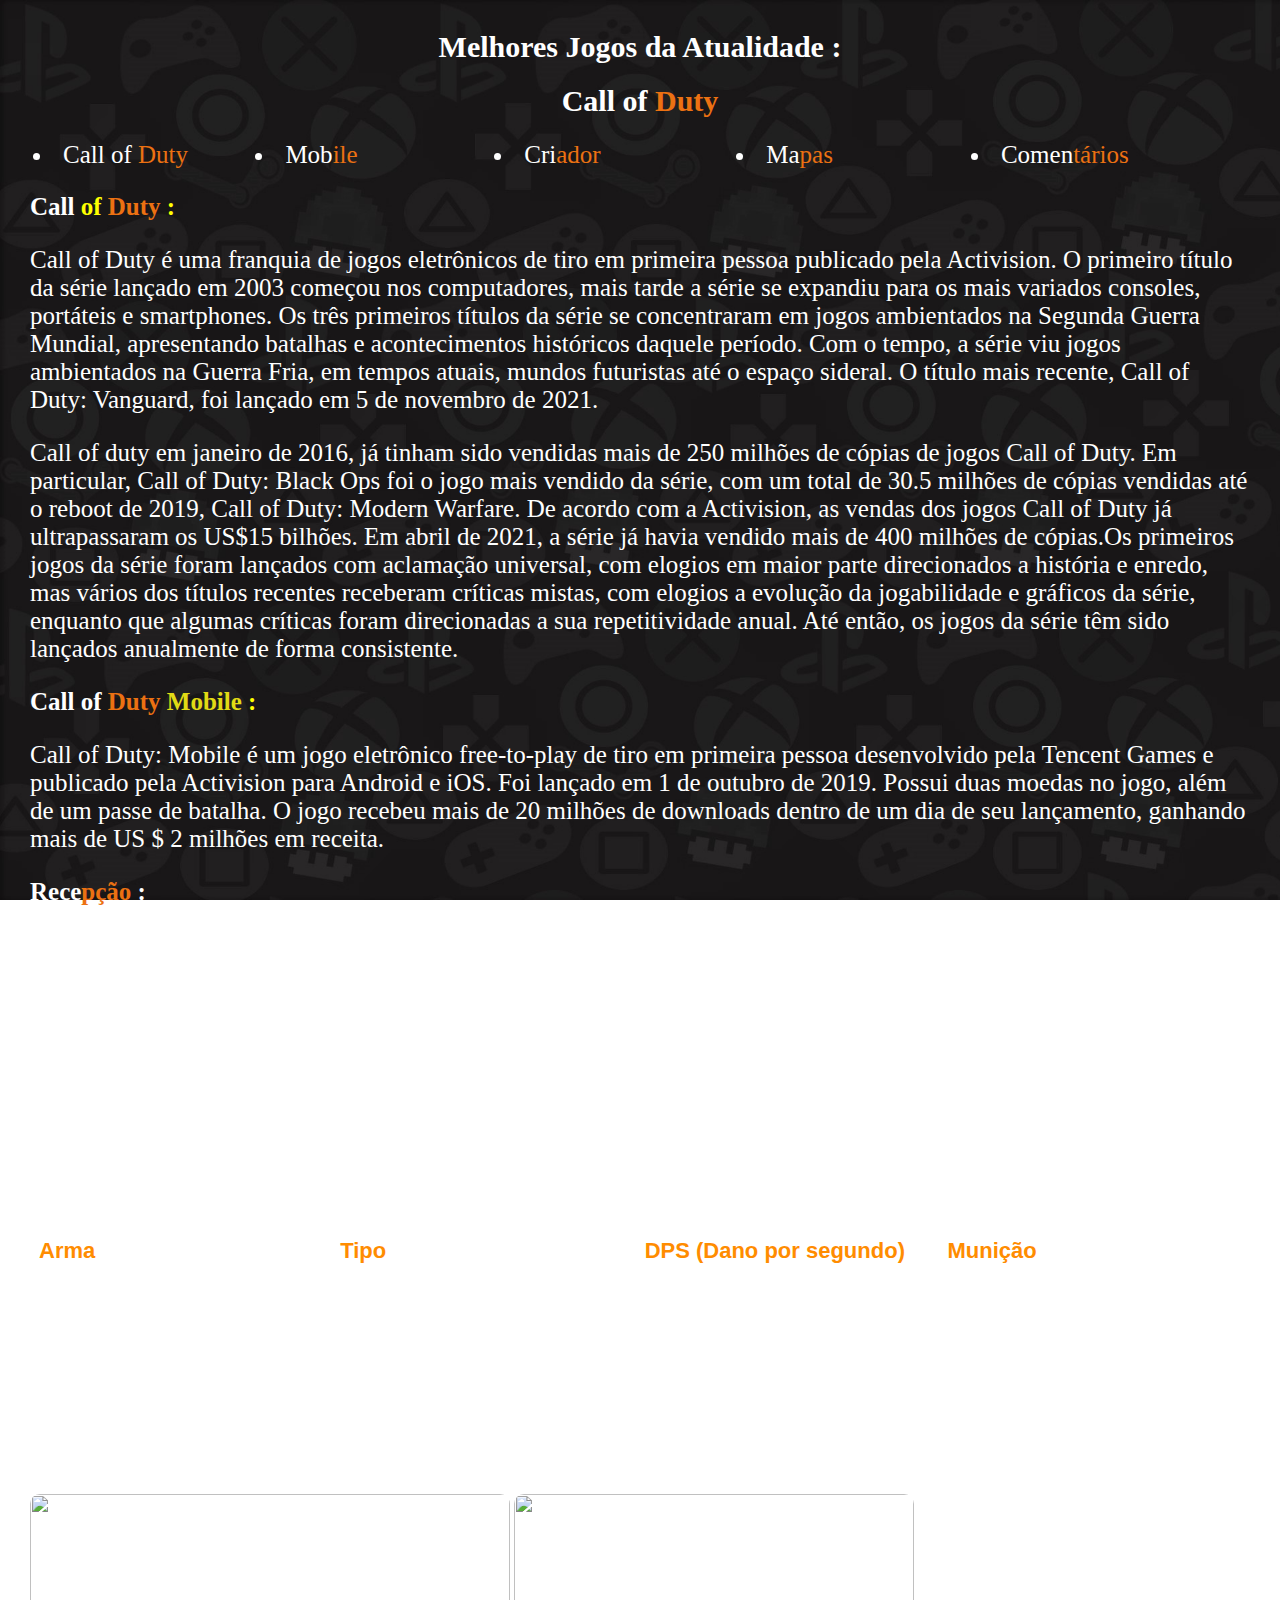
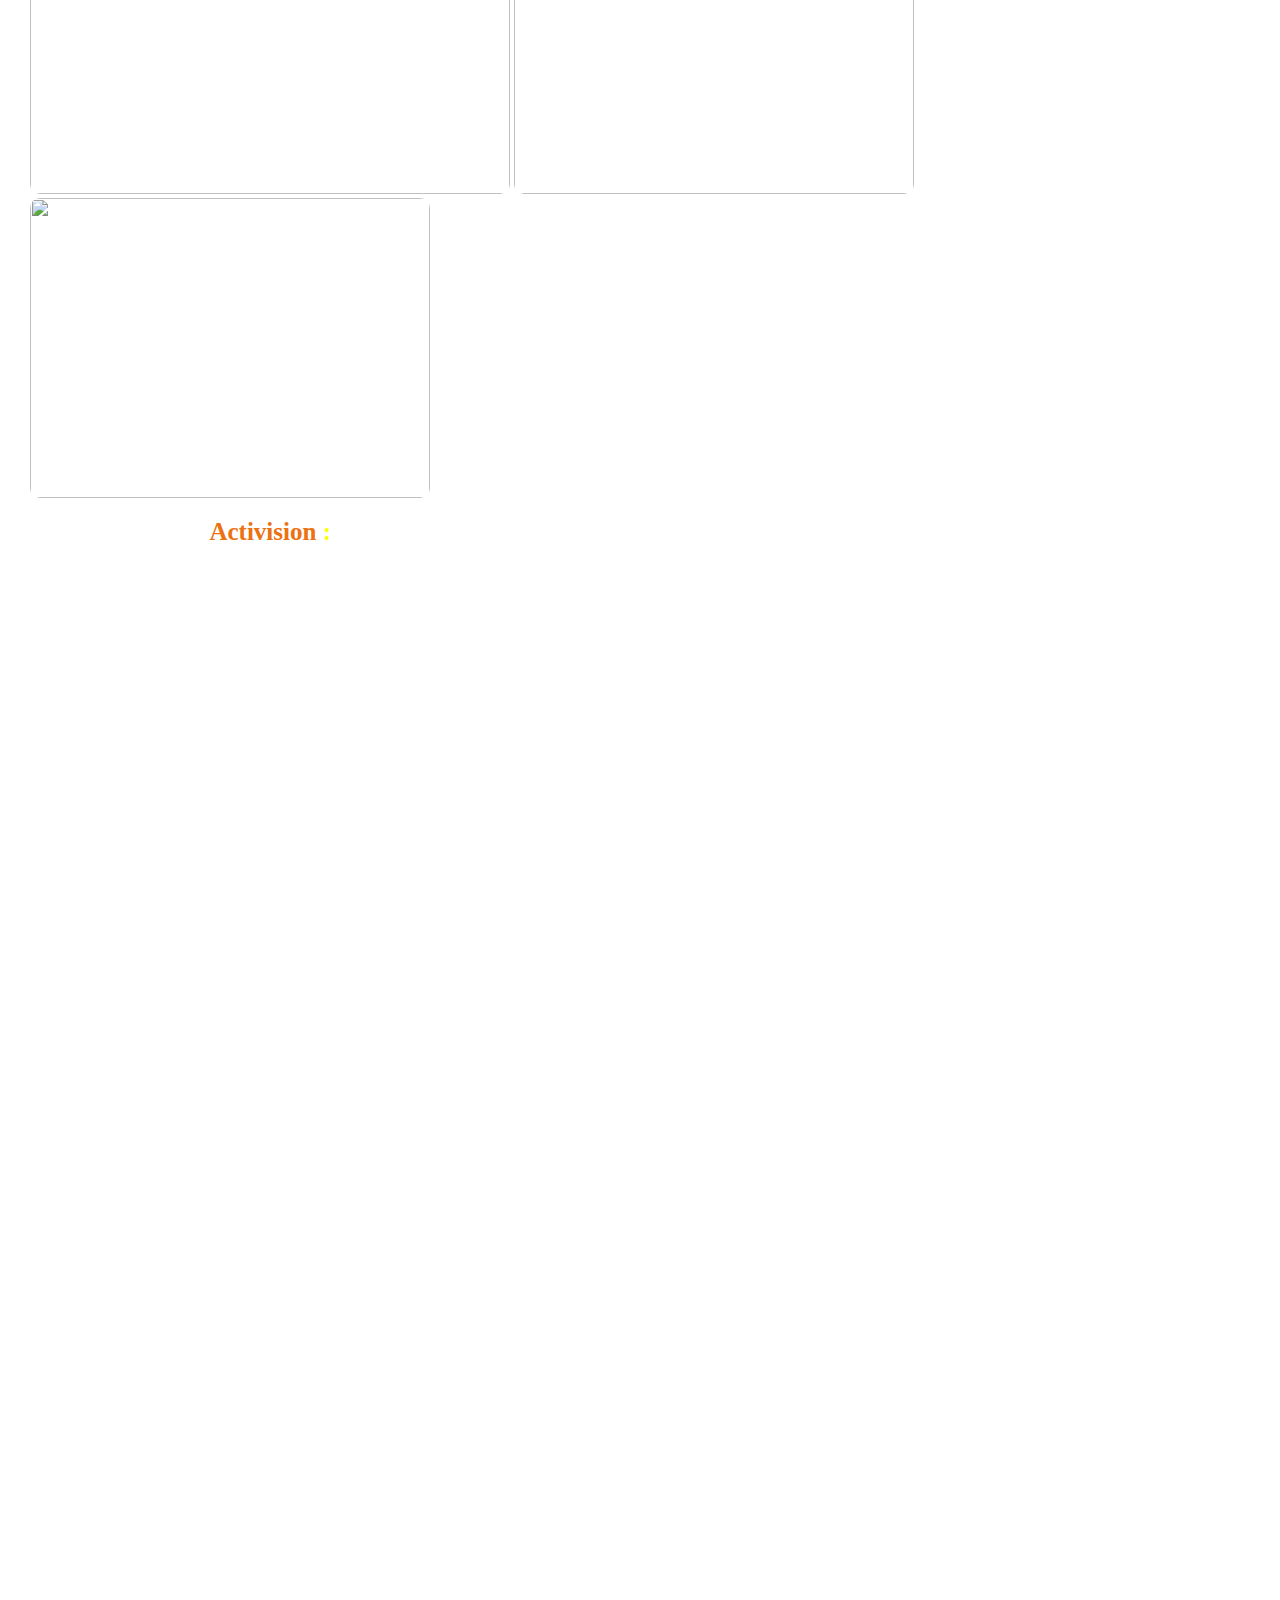
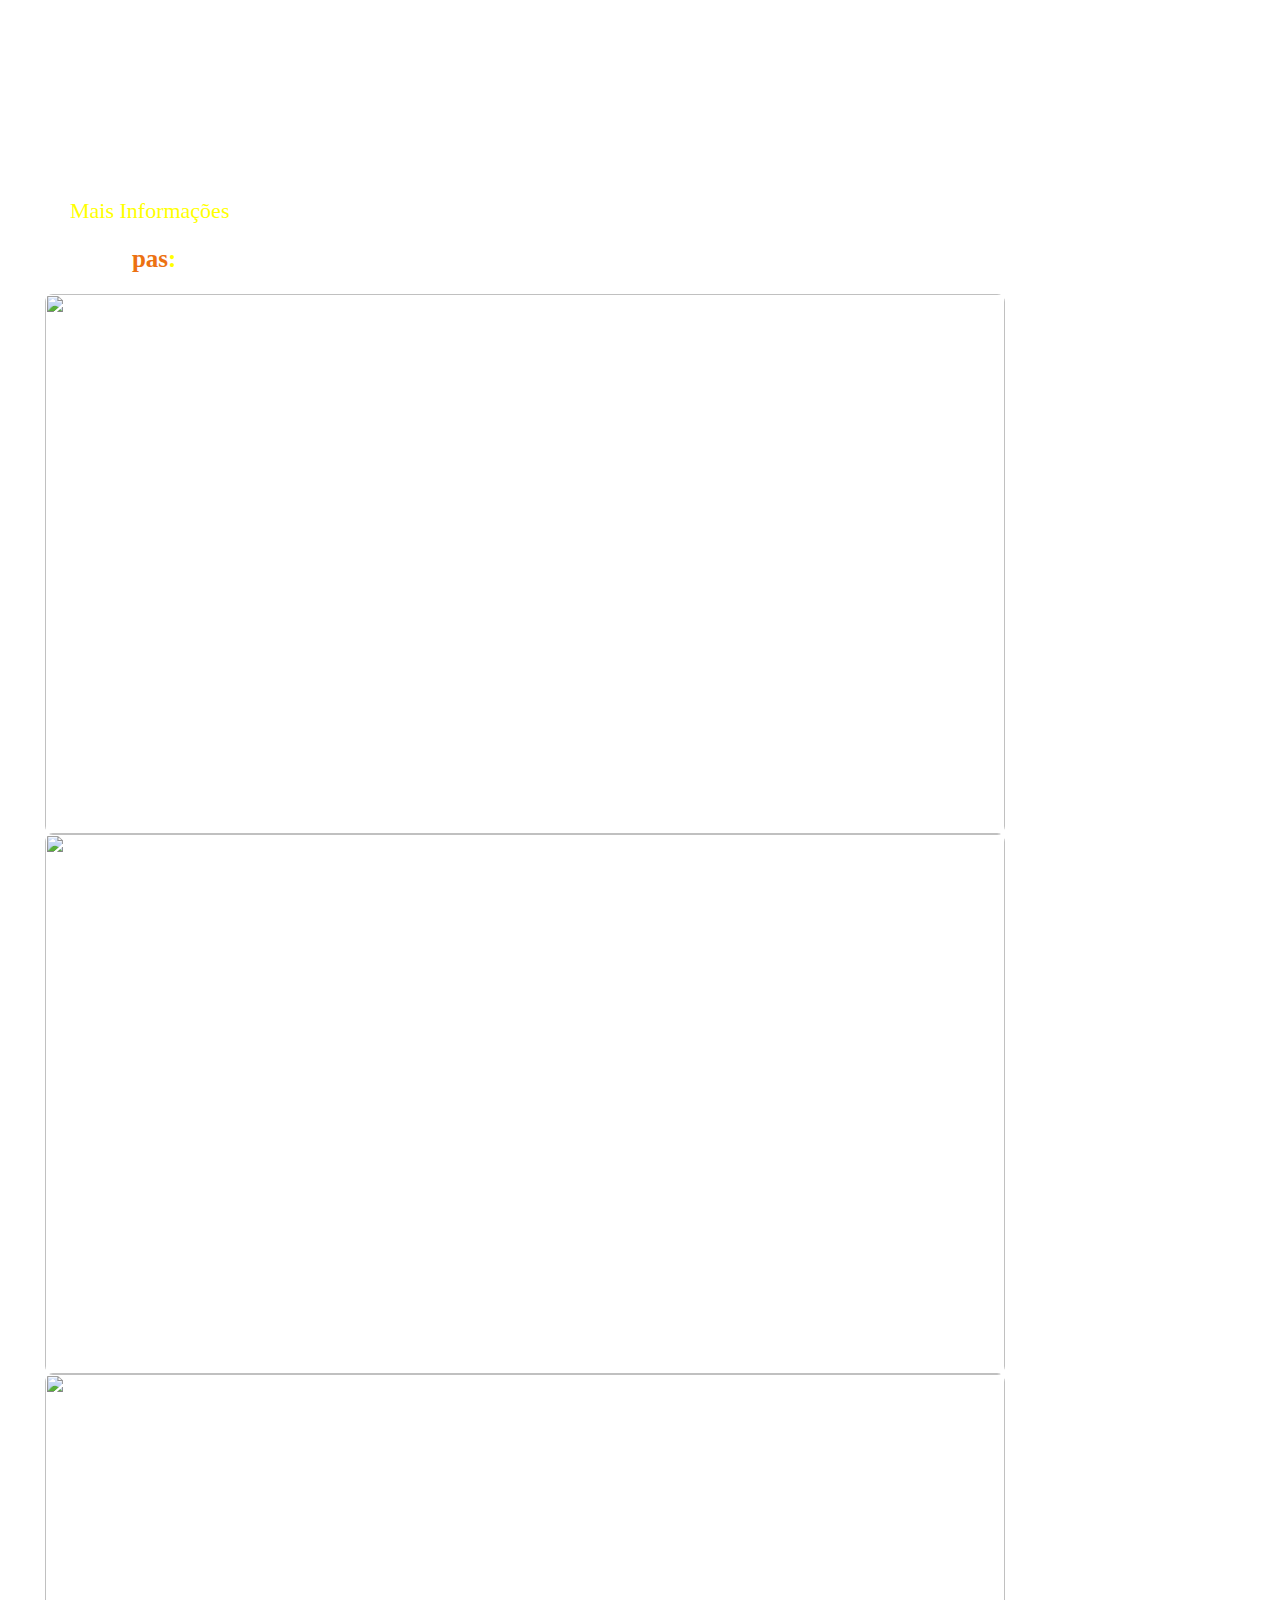
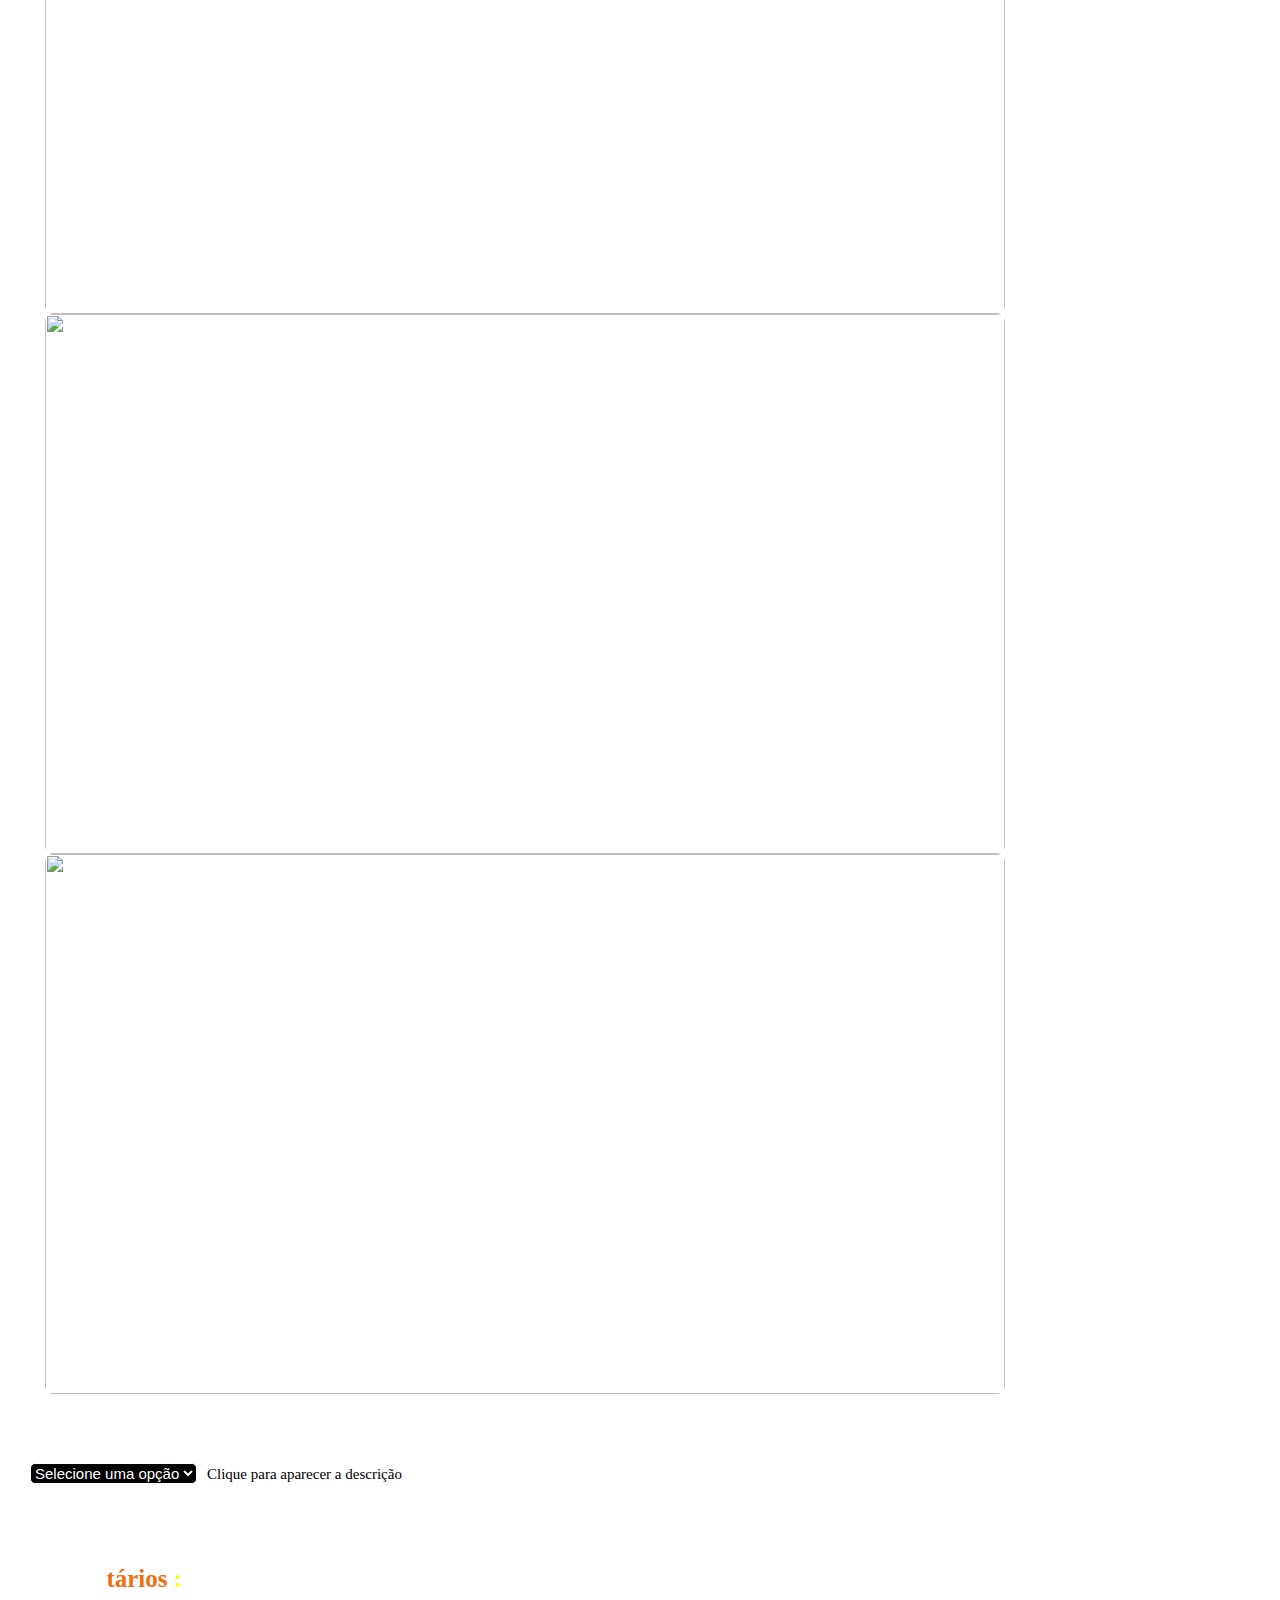
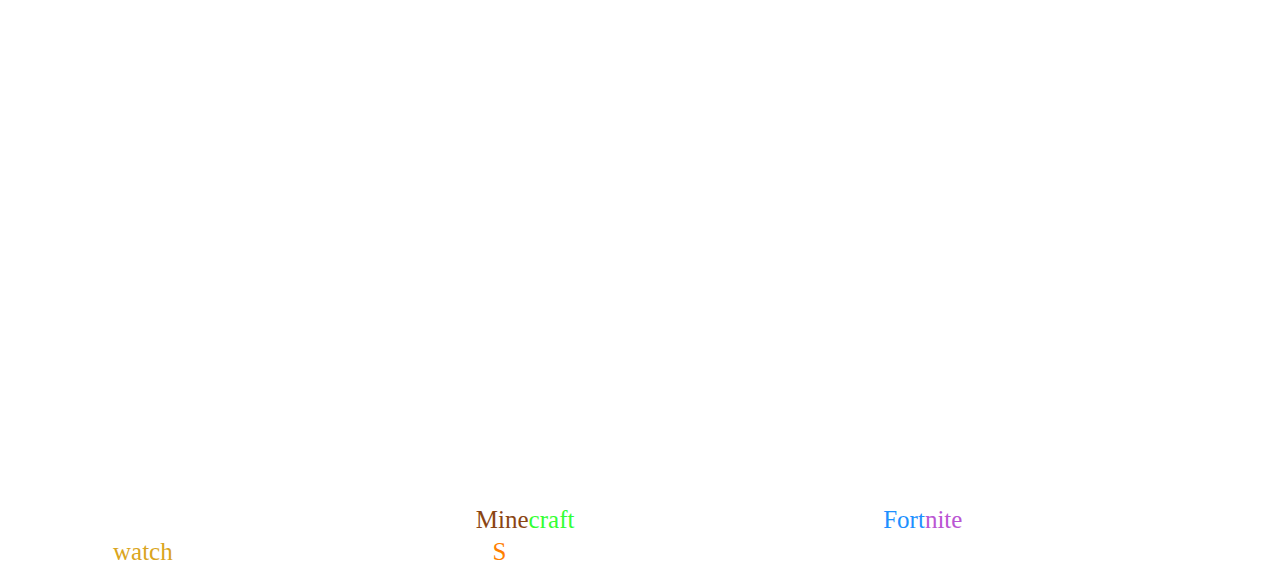
==== MJA_cod.html @ f92e7065 "Update MJA_cod.html" ====
<html> 
<meta charset = "utf-8"/>
<meta name="viewport" content="width=device-width, initial-scale=1.0">
<head> 
<title>Melhores Jogos da Atualidade Call of Duty</title>
<link rel="shortcut icon" href="cod.png">
<link rel="stylesheet" type="text/css" href="cod.css">
<link rel="stylesheet" href="https://unpkg.com/flickity@2/dist/flickity.min.css">
<script src="https://ajax.googleapis.com/ajax/libs/jquery/3.6.0/jquery.min.js"></script>
<script type="text/javascript" src="cod.js"></script>
</head> 
<body> 
<h1>Melhores Jogos da Atualidade :</h1>
<h1><font class="nome1">Call</font> of <font class="nome2">Duty</font></h1>
<table>
<tr>
	<ul>
	<td><li><a href="#Duty"><font class="titulo1">Call of </font><font class="titulo2">Duty</font></a></li></td>
	<td><li><a href="#Mobile"><font class="titulo1">Mob</font><font class="titulo2">ile</font></a></li></td>
	<td><li><a href="#Criador"><font class="titulo1">Cri</font><font class="titulo2">ador</font></a></li></td>
	<td><li><a href="#Mapas"><font class="titulo1">Ma</font><font class="titulo2">pas</font></a></li></td>
	<td><li><a href="#Comentários"><font class="titulo1">Comen</font><font class="titulo2">tários</font></a></li></ul></td></tr></table>	
<h2><a name="Duty"><font class="titulo1">Call</font> of <font class="titulo2">Duty</font> :</h2></a>
<p> Call of Duty é uma franquia de jogos eletrônicos de tiro em primeira pessoa publicado pela Activision. O primeiro título da série lançado em 2003 começou nos computadores, mais tarde a série se expandiu para os mais variados consoles, portáteis e smartphones. Os três primeiros títulos da série se concentraram em jogos ambientados na Segunda Guerra Mundial, apresentando batalhas e acontecimentos históricos daquele período. Com o tempo, a série viu jogos ambientados na Guerra Fria, em tempos atuais, mundos futuristas até o espaço sideral. O título mais recente, Call of Duty: Vanguard, foi lançado em 5 de novembro de 2021.</p>
<p> Call of duty em janeiro de 2016, já tinham sido vendidas mais de 250 milhões de cópias de jogos Call of Duty. Em particular, Call of Duty: Black Ops foi o jogo mais vendido da série, com um total de 30.5 milhões de cópias vendidas até o reboot de 2019, Call of Duty: Modern Warfare. De acordo com a Activision, as vendas dos jogos Call of Duty já ultrapassaram os US$15 bilhões. Em abril de 2021, a série já havia vendido mais de 400 milhões de cópias.Os primeiros jogos da série foram lançados com aclamação universal, com elogios em maior parte direcionados a história e enredo, mas vários dos títulos recentes receberam críticas mistas, com elogios a evolução da jogabilidade e gráficos da série, enquanto que algumas críticas foram direcionadas a sua repetitividade anual. Até então, os jogos da série têm sido lançados anualmente de forma consistente.</p>
<h2><a name="Mobile"><font class="titulo1">Call of </font><font class="titulo2">Duty</font> <font class="titulo3">Mobile</font> :</h2></a>
<p>Call of Duty: Mobile é um jogo eletrônico free-to-play de tiro em primeira pessoa desenvolvido pela Tencent Games e publicado pela Activision para Android e iOS. Foi lançado em 1 de outubro de 2019. Possui duas moedas no jogo, além de um passe de batalha. O jogo recebeu mais de 20 milhões de downloads dentro de um dia de seu lançamento, ganhando mais de US $ 2 milhões em receita.</p>
<h2>Rece<font class="titulo2">pção</font> :</h2>
<p>Com apenas 3 dias de lançamentos o jogo já havia sido baixado 20 milhões de vezes, arrecadado 2 milhões de dólares e se tornado o jogo mais baixado em 33 países na Play Store. Call of Duty: Mobile teve 100 milhões de downloads em uma semana de lançamento. Com um mês de lançamento o jogo se tornou o segundo maior lançamento mobile da historia, com 148 milhões de downloads, ficando atrás apenas do jogo Pokémon GO. Com 2 meses de lançamento, o jogo já havia sido baixado 170 milhões de vezes, e gerado uma receita de 86 milhões de dólares. O Estados Unidos é o país onde a popularidade de Call of Duty: Mobile é maior, pois o jogo foi instalado 28,5 milhões de vezes. A Índia vem na sequência com 17,5 milhões de instalações e o Brasil é o terceiro da lista com 12 milhões de instalações. Em votação popular pelo usuários da Google Play Store, Call of Duty: Mobile foi eleito o jogo do ano 2019.</p>
<h2>Rank das Melhores Armas</h2>
<center>
<table class="armas">
	<th>Arma</th>
	<th>Tipo</th>
	<th>DPS (Dano por segundo)</th>
	<th>Munição</th>
	<tr>
		<td class="armas">M13</td>
		<td class="armas">Rifle de Assalto</td>
		<td class="armas">24-19</td> 
		<td class="armas">AR </td>
	</tr>
	<tr>
		<td class="armas">PPSH-41</td>
		<td class="armas">Submetralhadora</td>
		<td class="armas">23-17</td>
		<td class="armas">Munição Leve</td>
	</tr>
	<tr>
		<td class="armas">AK-47</td>
		<td class="armas">Rifle de Assalto</td>
		<td class="armas">33-24</td>
		<td class="armas">AR</td>
	</tr>
	<tr>
		<td class="armas">RUS-79U</td>
		<td class="armas">Submetralhadora</td>
		<td class="armas">26-24</td>
		<td class="armas">Munição Leve</td>
	</tr>
	<tr>
		<td class="armas">KRIG 6</td>
		<td class="armas">Rifle de Assalto</td>
		<td class="armas">35-28</td>
		<td class="armas">AR</td>
	</tr>
</table>
</center>
<br><br>
<img src="https://i.pinimg.com/750x/98/66/fd/9866fd9fb0d3252d59c0212290c16967.jpg" height="300" width="480" align="midle">
<img src="https://i.redd.it/kj7h2gkul8p41.jpg" height="300" width="400" align="midle">
<img src="https://i.pinimg.com/originals/88/d8/20/88d8204d6ed455395b4bb712d5a8f393.jpg" height="300" width="400" align="midle">
<h2><a name="Criador"><font class="titulo1">Criador do Jogo </font><font class="titulo2">Activision</font> :</h2></a>
<p>Activision Publishing, Inc. é uma distibuidora norte-americana de jogos eletrônicos. Foi fundada em 1 de outubro de 1979 e foi a primeira desenvolvedora e distribuidora independente de jogos eletrônicos para consoles. Os seus primeiros produtos foram cartuchos para o console Atari 2600. A Activision é agora uma das maiores third-parties de jogos eletrônicos do mundo e foi também a maior publicadora de jogos de 2007 nos Estados Unidos. No dia 18 de Janeiro de 2008, a Activision anunciou que ela foi a maior publicadora dos Estados Unidos em 2007, segundo o NPD Group.</p>
<p>No dia 2 de dezembro de 2007, foi anunciado que a Activision seria adquirida pela Vivendi, com a Vivendi contribuindo com a sua divisão de jogos e lucro, em troca de uma grande parte no novo grupo. A fusão realizou-se no dia 9 de julho de 2008, com a companhia formada conhecida como Activision Blizzard. A Activision ainda existirá como uma subsidiária pertencente à Activision Blizzard, e ela ainda desenvolverá e publicará jogos como Call of Duty, e Guitar Hero, junto com um pouco dos possuídos pela Vivendi.</p>
<p>Em 18 de janeiro de 2022, a Activision foi adquirida pela Microsoft pelo valor de 68,7 bilhões de dólares.</p>
<h2>História :</h2>
<p>Entre as dezenas de lançamentos, destacam-se clássicos como River Raid, Enduro e Pitfall. Em meados dos anos 80 e início dos anos 90 produziu títulos para a SEGA. A partir de 1995, concentrou-se em jogos para PC, aproveitando a interatividade dos recursos multimídia disponíveis no então recém-lançado Windows 95. Desde a segunda metade dos anos 90, a Activision desenvolveu ou publicou títulos de grande sucesso, como Spider Man e as séries de jogos Call of Duty, Tony Hawk's e Guitar Hero.</p>
<p>A Activision Publishing, Inc. é uma empresa que distribui jogos (fabricados in-house ou de terceiros), fundada em 1 de outubro de 1979 por David Crane, Larry Kaplan, Alan Miller, Bob Whitehead e Jim Levy. Atualmente possui sede em Santa Monica, Califórnia, Estados Unidos, e foi fundada com o nome de Computer Arts, Inc. (1979), renomeado pouco tempo depois para Activision, Inc. (1979-1988), depois para Mediagenic (1988-1992), voltando para Activision, Inc. (1992-2000) até chegar no nome atual.</p>
<p>Inicialmente focada em jogos para o Atari 2600, que ainda utilizavam cartucho, a Activision Publishing, Inc. se tornou a maior distribuidora de jogos do mundo em 2007. No mesmo ano, a empresa anunciou que seria adquirida pela Vivendi, que era a empresa-mãe da Blizzard Entertainment.</p>
<p>Foi criada, então, a Activision Blizzard, com Rob Kostich como CEO (Chief Executive Officer), que possuía 52% das ações da empresa, passando a lidar com uma grande quantidade de jogos desenvolvidos por terceiros.</p>
<h2>No Brasil :</h2>
<p>No Brasil, os jogos produzidos são lançados e traduzidos (apenas a capa) pela EA. A empresa não os lança diretamente no país devido a alta demanda no comércio irregular (a pirataria) e também pelas altas taxas de impostos nos jogos produzidos pela empresa. Em consequência disso, a empresa tem de importar os seus produtos através de outras empresas ou importadoras. Talvez com a união da Activision e a Vivendi, os jogos poderão ser distribuidos pela própria Vivendi.</p>
<p>No Brasil, os jogos são lançados pela EA (Electronic Arts), e não diretamente pela empresa. Isso ocorre pela alta carga tributária e burocracia envolvida, além de um alto grau de pirataria.</p>
<ul>
<li><a href="https://dropsdejogos.uai.com.br/noticias/industria/a-historia-da-activision/">Mais Informações </a></li>	
</ul>
<!--Carrossel de Imagens-->
<h2><a name ="Mapas"><font class="titulo1">Top 5 Ma</font><font class="titulo2">pas</font>:</h2></a>
<div class="carrousel">
	<div class="cell"><a href="https://callofdutymaps.com/wp-content/uploads/nuketown2.jpg"><img src="https://callofdutymaps.com/wp-content/uploads/nuketown2.jpg"></a>
	    <div class="overlay">
			<div class="title">Nuketown</div>
			<p class="image__description">Call of Duty: Black Ops II</p>
			<nav class="mapas">
			<a class="btn" href="https://callofduty-fandom-com.translate.goog/wiki/Nuketown_(map)?_x_tr_sl=en&_x_tr_tl=pt&_x_tr_hl=pt-BR&_x_tr_pto=sc">Descrição</a>
			<a class="btn" href="https://callofdutymaps.com/wp-content/uploads/nuketown2.jpg">Tela Cheia</a></nav>
		</div>
	</div>
	<div class="cell"><img src="https://callofdutymaps.com/wp-content/uploads/crashmobile1.jpg">
		<div class="overlay">
			<div class="title">Crash</div>
			<p class="image__description">Call of Duty: Modern Warfare 4</p>
			<nav class="mapas">
			<a class="btn" href="https://callofduty-fandom-com.translate.goog/wiki/Crash_(map)?_x_tr_sl=en&_x_tr_tl=pt&_x_tr_hl=pt-BR&_x_tr_pto=sc">Descrição</a>
			<a class="btn" href="https://callofdutymaps.com/wp-content/uploads/crashmobile1.jpg">Tela Cheia</a></nav>
		</div></a>
	</div>
	<div class="cell"><img src="https://callofdutymaps.com/wp-content/uploads/raid1.jpg">
		<div class="overlay">
			<div class="title">Raid</div>
			<p class="image__description">Call of Duty: Black Ops II</p>
			<nav class="mapas">
			<a class="btn" href="https://callofduty-fandom-com.translate.goog/wiki/Raid?_x_tr_sl=en&_x_tr_tl=pt&_x_tr_hl=pt-BR&_x_tr_pto=sc">Descrição</a>
			<a class="btn" href="https://callofdutymaps.com/wp-content/uploads/raid1.jpg">Tela Cheia</a></nav>
		</div></a>
	</div>
	<div class="cell"><img src="https://callofdutymaps.com/wp-content/uploads/terminal1.jpg">
		<div class="overlay">
			<div class="title">Terminal</div>
			<p class="image__description">Call of Duty: Modern Warfare 2</p>
			<nav class="mapas">
			<a class="btn" href="https://callofduty-fandom-com.translate.goog/wiki/Terminal_(map)?_x_tr_sl=en&_x_tr_tl=pt&_x_tr_hl=pt-BR&_x_tr_pto=sc">Descrição</a>
			<a class="btn" href="https://callofdutymaps.com/wp-content/uploads/terminal1.jpg">Tela Cheia</a></nav>
		</div></a>
	</div>
	<div class="cell"><img src="https://callofdutymaps.com/wp-content/uploads/summit1.jpg">
		<div class="overlay">
			<div class="title">Summit</div>
			<p class="image__description">Call of Duty: Black Ops 4</p>
			<nav class="mapas">
			<a class="btn" href="https://callofduty-fandom-com.translate.goog/wiki/Summit?_x_tr_sl=en&_x_tr_tl=pt&_x_tr_hl=pt-BR&_x_tr_pto=sc">Descrição</a>
			<a class="btn" href="https://callofdutymaps.com/wp-content/uploads/summit1.jpg">Tela Cheia</a></nav>
		</div></a>
	</div>
</div>
<script src="https://unpkg.com/flickity@2/dist/flickity.pkgd.min.js"></script>
<script type="text/javascript">
	$('.carrousel').flickity({
	// options
	cellAlign: 'left',
	wrapAround:true,
	freeScroll: true
});
</script>
<!--Final do Carrossel-->
<h2>Personagens mais famosos do jogo :</h2>
<select class="mapas" id="lista">
	<option>Selecione uma opção</option>
	<option>Alex Mason</option>
	<option>Capitão Price</option>
	<option>Soap MacTavish</option>
	<option>Simon 'Ghost' Riley</option>
	<option>Thomas A. Merrick</option>
	<option>Frank Woods</option>
	<option>Logan Walker</option>
	<option>Lucas Riggs</option>
	<option>Jason Hudson</option>
	<option>Raul Menendez</option>
</select>
<button onclick="cod()" class="mapas" id="lista">Clique para aparecer a descrição</button>
<nav>
<p class="personagem" id="personagem"><p id="img"></p></nav>
<h2><a name="Comentários"><font class="titulo1">Comen</font><font class="titulo2">tários</font> :</h2></a>
<p>Com uma imensa qualidade gráfica, a engine do Modern Warfare permite que o game seja tão cinematográfico quanto possível. A dinamicidade de Vanguard mostra que não apenas experiências narrativas como dinâmicas de combate e inovações da jogabilidade podem fazer um game ser muito mais do que um game de tiro.</p>
<p>A série Call of Duty especializou-se em lançamentos bombásticos, acompanhados por campanhas de mídia do tamanho - ou maiores - que as dos grandes lançamentos da cultura pop. Contando com esse poderoso aparato de marketing, o início das vendas de novos capítulos da série é sempre acompanhado de recordes - que inflam ainda mais o interesse do público e a consequente arrecadação dos títulos.</p>
<p>Certamente, um dos melhores jogos do mundo. Este jogo vale a pena, se quer passar várias horas a jogar, nomeadamente o Modo Online, um dos melhores, senão o melhor, dos FPS.</p>
<p>Gráficos fantásticos, Estilo de Jogo Excelente, Não a duvida que Call of Duty é um dos melhores jogos do mundo, esse jogo é simplesmente fantástico, Mapas muito criativos, Armas Realistas, jogabilidade Ótima e não é um jogo que vc se cansa de jogar assim fácil.</p>
<table>
<tr>
<h2>Melhores Jogos da Atualidade :</h2>
<ul>
<td><li><a href="/index.html"><font class="branco">Página Inicial</font></a></li></td>
<td><li><a href="/MJA_Minecraft.html"><font class="mine">Mine</font><font class="craft">craft</font></a></li></td>
<td><li><a href="/MJA_fortnite.html"><font class="fort">Fort</font><font class="nite">nite</font></a></li></td></tr>
<tr><td><li><a href="/MJA_OVER.html"><font class="branco">Over</font><font class="watch">watch</font></a></li></td>
<td><li><a href="/MJA_CS.html"><font class="branco">C</font><font class="s">S</font></a></li></ul></td></tr></table>
</body> 
</html>
---- cod.css ----
h6.gdikj{
		font-family: Bahnschrift SemiBold;
		font-size: 30px;
		text-align:center ;
		color:white ;
	}
	h2{
		font-family:  comic sans ms;
		font-size: 25px;
		text-align:left ;
		color:white ;
	}
	p{
		font-size: 25px;
		font-family: comic sans ms ;
		text-align:left ;
		color:white ;
	}
	li{
		font-family:  comic sans ms;
		font-size: 22px;
		text-align:left ;
		color:white ;
	}
	a{
		color:yellow ;
		text-decoration: none;
	}
	img{
		box-shadow: 0px 0px 0px 0px #eb6105;
		border-radius: 10px;
	}
	body{
		margin-left:30px ;
		margin-top:30px ;
		margin-right: 30px;
		background:url(fundo.jpg);
		background-size:cover ;
		background-attachment: fixed;
	}
	font.nome1{
		color:white ;
		font-family:Bahnschrift SemiBold ;
		text-align: center;
		font-size:30px ;
	}
	font.nome2{
		color:rgb(236,113,18);
		font-family:Bahnschrift SemiBold ;
		text-align: center;
		font-size:30px ;
	}
	font.titulo1{
		color:white ;
		font-family:comic sans ms ;
		text-align: left;
		font-size:25px ;
	}
	font.titulo2{
		color:rgb(236,113,18) ;
		font-family:comic sans ms ;
		text-align: left;
		font-size:25px ;
	}
	font.titulo3{
		font-family:  comic sans ms;
		font-size: 25px;
		text-align:left ;
		color:rgb(226,219,21) ;
	}
	h1{
		font-family: Bahnschrift SemiBold;
		font-size: 30px;
		text-align:center ;
		color:white ;
	}
	table.armas{
    	border-radius: 5px;
	    border-style: solid;
	    border-width: 1px;
	    border-color: white;
	    border-spacing:7px ;
    }
    td.armas{
    	font-family: comic sans ms;
    	border-style: solid;
	    border-width: 1px;
	    border-color:white;
	    width: 300;
	    height:30 ;
	    border-radius: 5px;
	    color: white;
	    font-size: 20px;
    }
    tr{
    	text-align: justify;
    }
    th{
    	font-family: Poppins, sans-serif;
    	font-size: 22px;
    	color: darkorange;
    }
    td{
	border: 0px solid black;
	width:700;
    }
	select.mapas{
	background-color: #000;
	border-radius: 5px;
	border-color: #fff;
	font-family: 'Segoe UI', Tahoma, Geneva, Verdana, sans-serif;
	font-size: 15px;
	color: #fff;
	}
	button.mapas{
	border: 0px;
	border-radius: 5px;
	background-color: #fff;
	font-family: Comic sans ms;
	font-size: 15px;
	}
	nav{
		display: flex;
	}
	nav.mapas{
		display: flex;
		margin-right: 15px;
	}
	p.personagem{
		font-size: 25px;
		font-family: comic sans ms ;
		text-align:left ;
		color:white ;
		width: 1250px;
		padding: 5px;
	}
	.cell{
		position: relative;
		margin: 0 15;
		width: 960px;
		height: 540px;
		overflow: hidden;
		border-radius: 8px;
	}
	.cell img{
		width: 100%;
		height: 540px;
		border-radius: 5px;
		object-fit: cover;
		display: block;
	}
	.overlay{
		position: absolute;
		inset: 0;
		opacity: 0;
		top: 0;
		left: 0;
		width: 100%;
		height: 100%;
		transition: .5s ease-in-out;
		background-color: rgba(0, 0, 0, 0.6);
		color: #ffffff;
		display: flex;
		flex-direction: column;
		font-family: comic sans ms;
		align-items: center;
		justify-content: center;
	}
	.title{
		font-size: 2em;
		font-weight: bold;
		color: #ffffff;
		text-align: center;
	}
	.image__description{
		font-size: 1.25em;
		margin-top: 0.25em;
	}
	.cell:hover .overlay{
		opacity: 1;
	}
    .btn{
		text-decoration: none;
		padding: 0.5rem 1rem;
		background: #ffffff;
		color: #000;
		font-size: 14px;
		font-weight: bold;
		cursor: pointer;
		transition: .5s ease-in-out;
		margin-left: 15px;
	}
	.btn:hover{
		box-shadow: 0px 7px 10px rgba(0,0,0,0.5);
	}
    font.mine{
	color:rgb(139,69,19) ;
    font-family:comic sans ms ;
    text-align: left;
    font-size:25px ;
    text-decoration: none;
	}
	font.craft{
    color:rgb(51,255,51) ;
    font-family:comic sans ms ;
    text-align: left;
    font-size:25px ;
    text-decoration: none;
	}
	font.fort{
	color:rgb(30,144,255) ;
	font-family:comic sans ms ;
	text-align: left;
	font-size:25px ;
	}
	font.nite{
	color:rgb(186,85,211) ;
	font-family:comic sans ms ;
	text-align: left;
	font-size:25px ;
	}
	font.branco{
	text-align:left ;
	color:white ;
	font-family:Comic Sans MS ;
	font-size:25px ;
	}
	font.watch{
 	text-align:left ;
	color:rgb(218,165,32) ;
	font-family:Comic Sans MS ;
	font-size:25px
    }
    font.s{
	font-family: comic sans ms;
	font-size: 25px;
	text-align:center ;
	color:rgb(255,128,0) ;
	}
	.flickity-enabled{position:relative}.flickity-enabled:focus{outline:0}.flickity-viewport{overflow:hidden;position:relative;height:100%}.flickity-slider{position:absolute;width:100%;height:100%}.flickity-enabled.is-draggable{-webkit-tap-highlight-color:transparent;-webkit-user-select:none;-moz-user-select:none;-ms-user-select:none;user-select:none}.flickity-enabled.is-draggable .flickity-viewport{cursor:move;cursor:-webkit-grab;cursor:grab}.flickity-enabled.is-draggable .flickity-viewport.is-pointer-down{cursor:-webkit-grabbing;cursor:grabbing}.flickity-button{position:absolute;background:hsla(0,0%,100%,.75);border:none;color:#333}.flickity-button:hover{background:#fff;cursor:pointer}.flickity-button:focus{outline:0;box-shadow:0 0 0 5px #19f}.flickity-button:active{opacity:.6}.flickity-button:disabled{opacity:.3;cursor:auto;pointer-events:none}.flickity-button-icon{fill:currentColor}.flickity-prev-next-button{top:50%;width:44px;height:44px;border-radius:50%;transform:translateY(-50%)}.flickity-prev-next-button.previous{left:10px}.flickity-prev-next-button.next{right:10px}.flickity-rtl .flickity-prev-next-button.previous{left:auto;right:10px}.flickity-rtl .flickity-prev-next-button.next{right:auto;left:10px}.flickity-prev-next-button .flickity-button-icon{position:absolute;left:20%;top:20%;width:60%;height:60%}.flickity-page-dots{position:absolute;width:100%;bottom:-25px;padding:0;margin:0;list-style:none;text-align:center;line-height:1}.flickity-rtl .flickity-page-dots{direction:rtl}.flickity-page-dots .dot{display:inline-block;width:10px;height:10px;margin:0 8px;background:#333;border-radius:50%;opacity:.25;cursor:pointer}.flickity-page-dots .dot.is-selected{opacity:1}
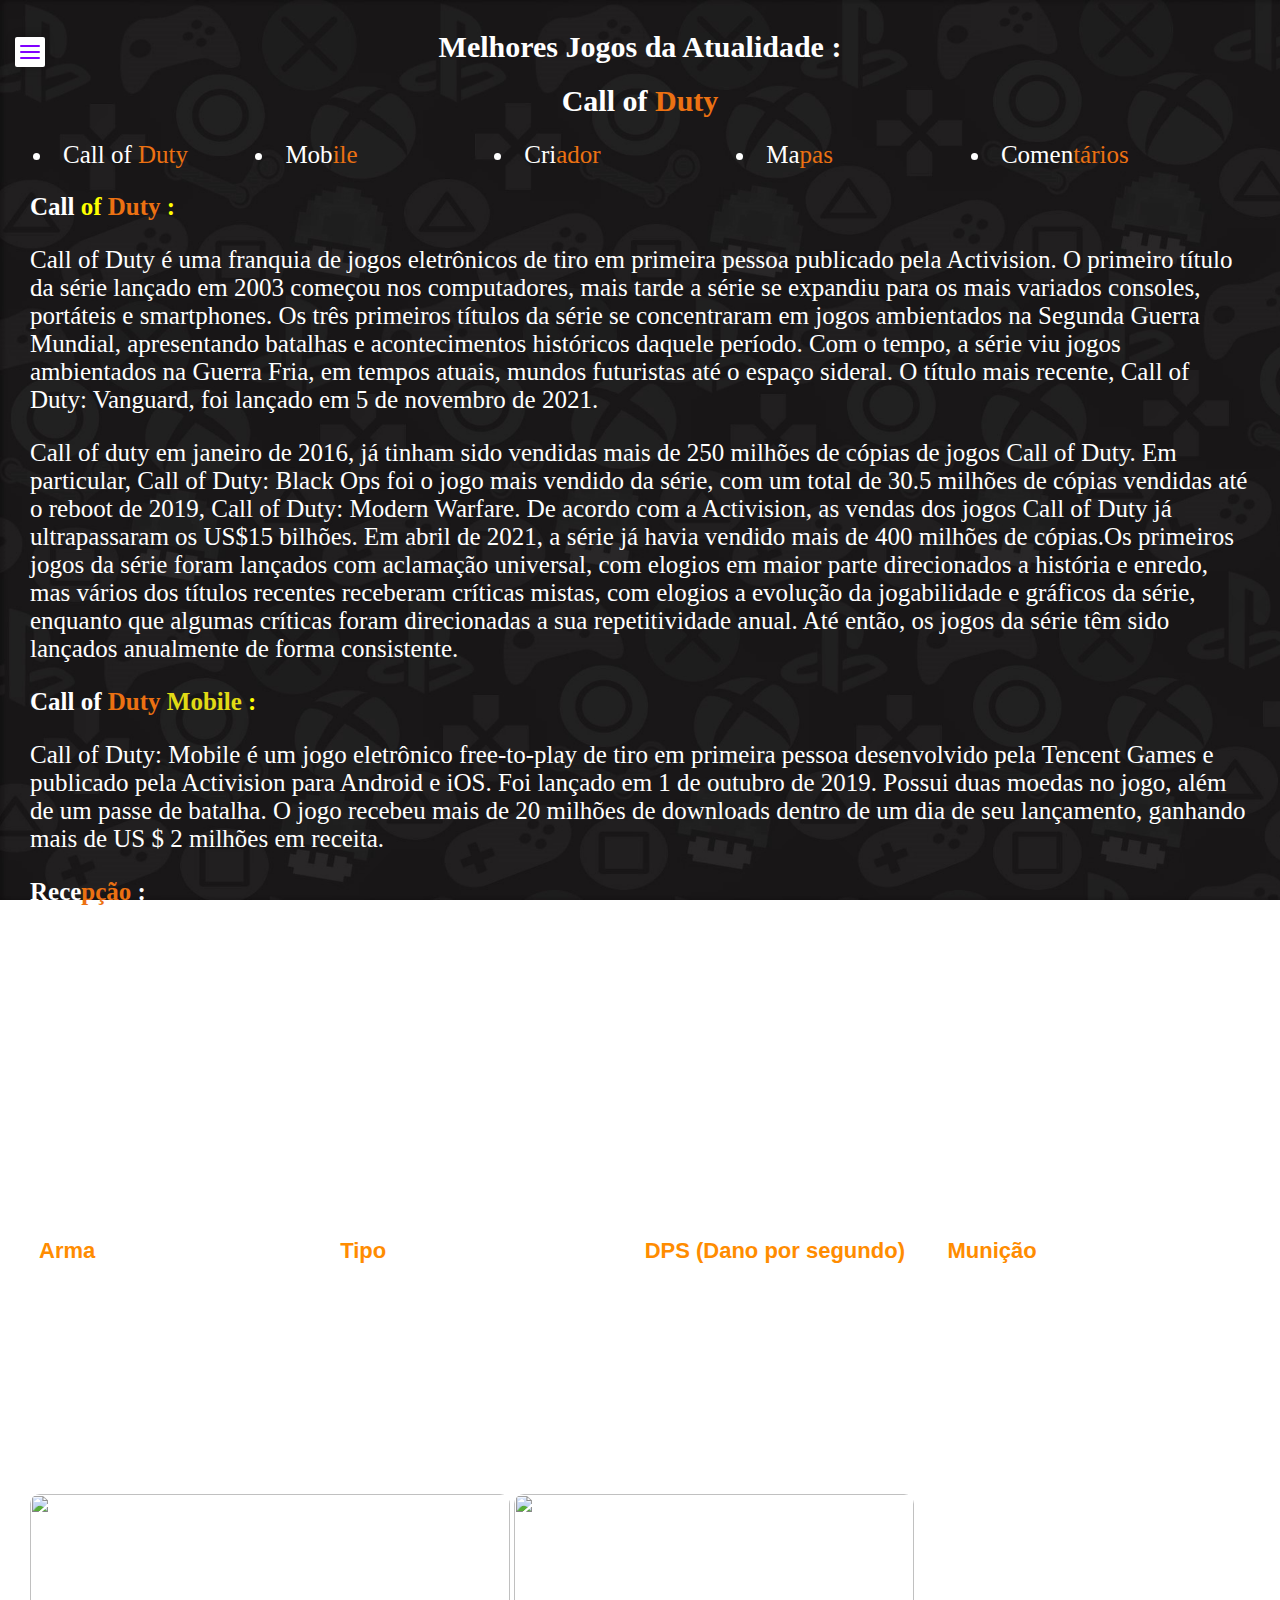
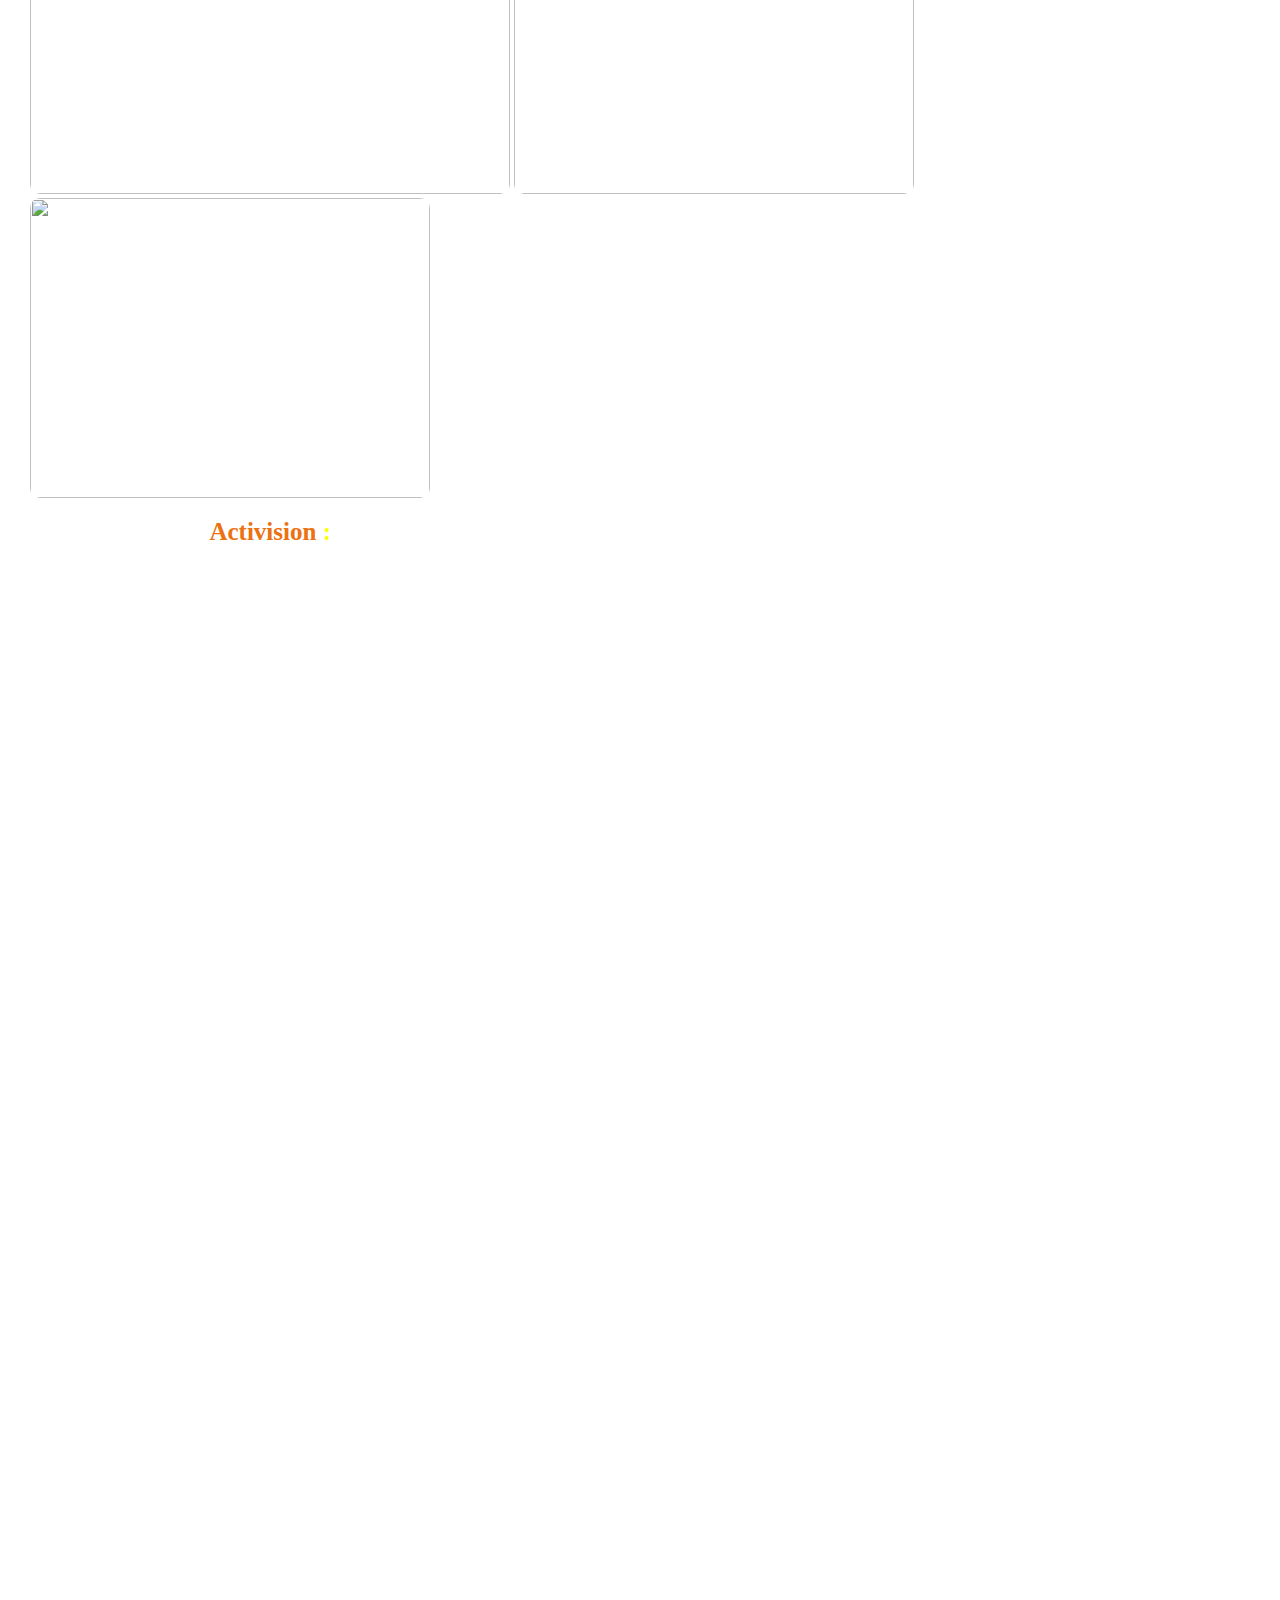
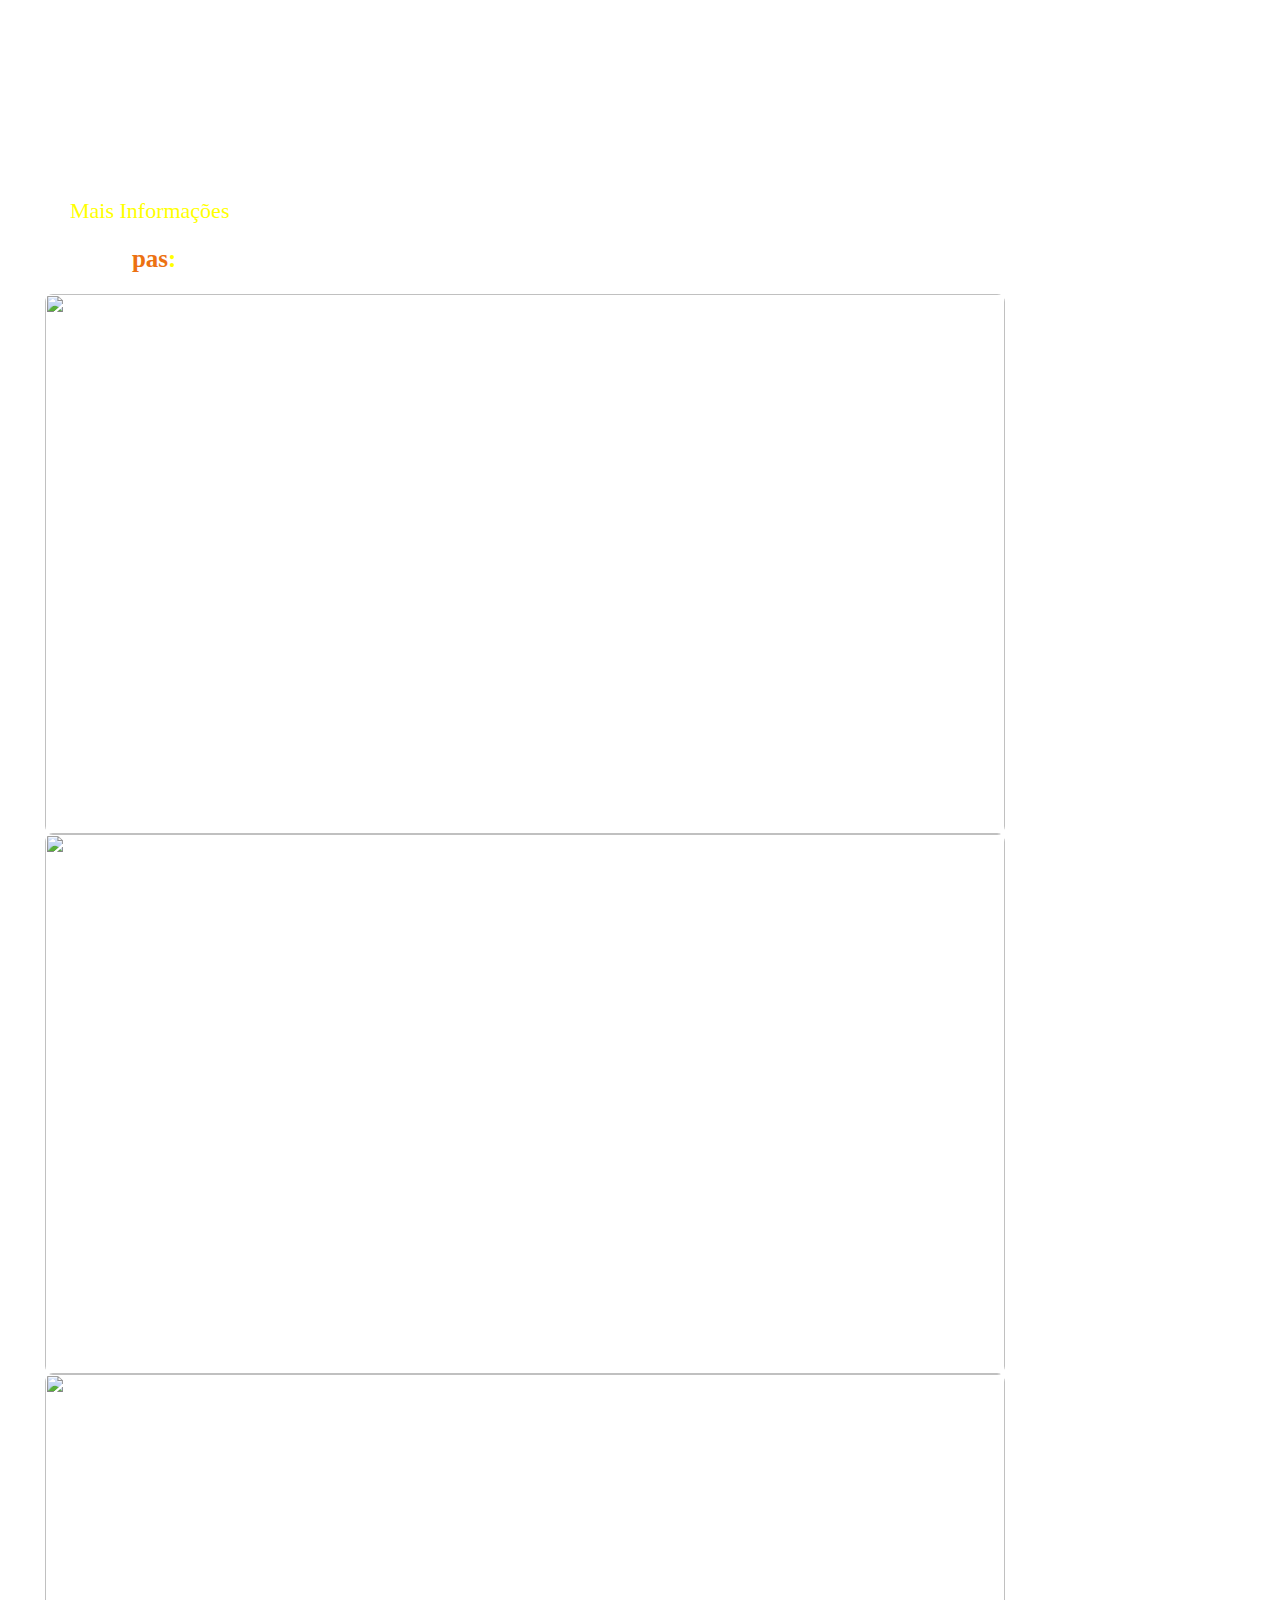
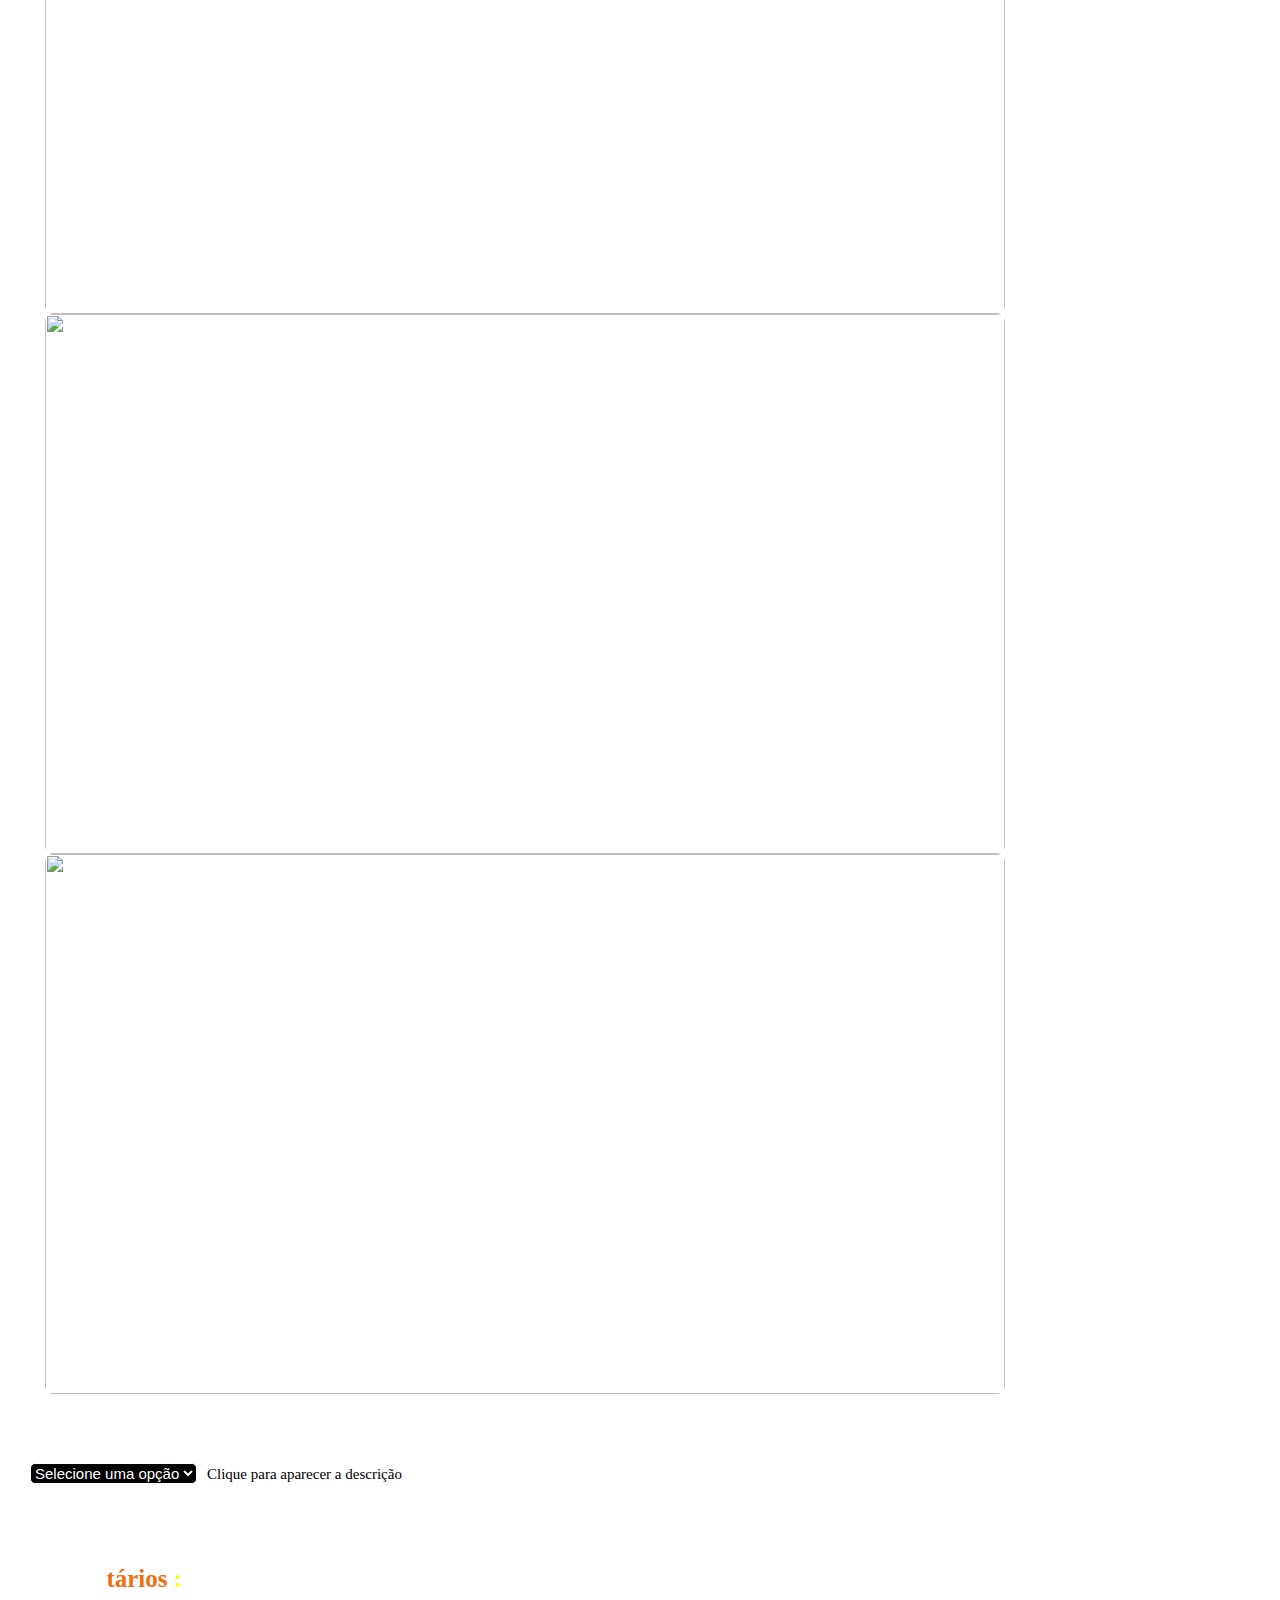
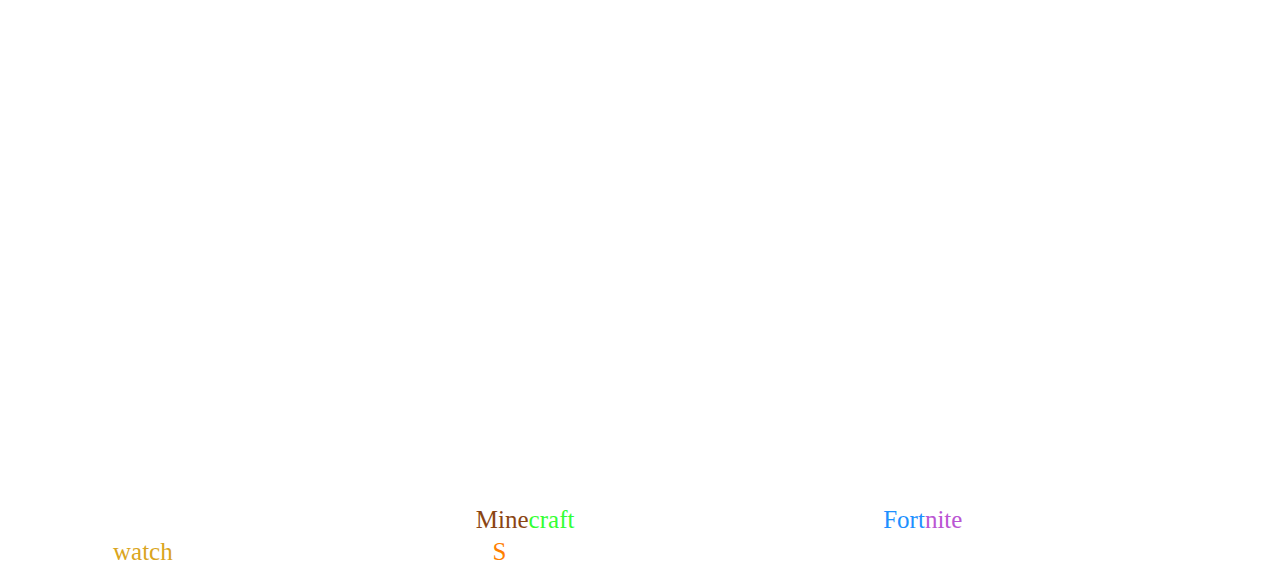
==== commit 07892e4a: "Add files via upload" ====
--- a/MJA_cod.html
+++ b/MJA_cod.html
@@ -1,5 +1,5 @@
 <html> 
-<meta charset = "utf-8"/>
+<meta charset = "utf-8"/> 
 <meta name="viewport" content="width=device-width, initial-scale=1.0">
 <head> 
 <title>Melhores Jogos da Atualidade Call of Duty</title>
@@ -10,6 +10,32 @@
 <script type="text/javascript" src="cod.js"></script>
 </head> 
 <body> 
+<label>
+	<input type="checkbox">
+	<div class="toggle">
+		<span class="top_line common"></span>
+		<span class="middle_line common"></span>
+		<span class="bottom_line common"></span>
+	</div>
+	<div class="slide">
+		<h1>Menu</h1>
+		<ul>
+			<li><a href="#Duty">Call of Duty</a></li>
+			<li><a href="#Mobile">Mobile</a></li>
+			<li><a href="#Criador">Criador</a></li>
+			<li><a href="#Mapas">Mapas</a></li>
+			<li><a href="#Comentários">Comentários</a></li>
+		</ul>
+		<h1 class="menu2">Sites</h1>
+		<ul>
+			<li><a href="/index.html">Página Inicial</a></li>
+			<li><a href="/MJA_Minecraft.html">Minecraft</a></li>
+			<li><a href="/MJA_fortnite.html">Fortnite</a></li>
+			<li><a href="/MJA_OVER.html">Overwatch</a></li>
+			<li><a href="/MJA_CS.html">CS</a></li>
+		</ul>
+	</div>
+</label>
 <h1>Melhores Jogos da Atualidade :</h1>
 <h1><font class="nome1">Call</font> of <font class="nome2">Duty</font></h1>
 <table>
@@ -176,4 +202,4 @@
 <tr><td><li><a href="/MJA_OVER.html"><font class="branco">Over</font><font class="watch">watch</font></a></li></td>
 <td><li><a href="/MJA_CS.html"><font class="branco">C</font><font class="s">S</font></a></li></ul></td></tr></table>
 </body> 
-</html> 
+</html> --- a/cod.css
+++ b/cod.css
@@ -193,6 +193,115 @@
 	.btn:hover{
 		box-shadow: 0px 7px 10px rgba(0,0,0,0.5);
 	}
+	.slide{
+		height: 100%;
+		width: 200px;
+		position: fixed;
+		top: 0;
+		left: -20;
+		background-color: #fff;
+		transition: 0.5s ease;
+		transform: translateX(-180px);
+		font-family: 'Poppins',sans-serif;
+	}
+	.slide h1{
+		color: #8000ff;
+		font-weight: 800;
+		text-align: right;
+		padding: 10px 0;
+		padding-right: 30px;
+		pointer-events: none;
+		font-family: 'Poppins',sans-serif;
+	}
+	.slide h1.menu2{
+		color: #8000ff;
+		font-weight: 800;
+		text-align: right;
+		padding: 10px 0;
+		padding-right: 60px;
+		pointer-events: none;
+		font-family: 'Poppins',sans-serif;
+	}
+	.slide ul li{
+		list-style: none;
+		font-family: 'Poppins',sans-serif;
+	}
+	.slide ul li a{
+		color: #011a41;
+		font-weight: 500;
+		padding: 5px 5;
+		margin-left: -20px;
+		padding-left: 15px;
+		display: block;
+		text-transform: capitalize;
+		text-decoration: none;
+		transition: 0.2s ease-out;
+		font-family: 'Poppins',sans-serif;
+	}
+	.slide ul li:hover a{
+		color: #fff;
+		background-color: #8000ff;
+	}
+	input{
+		display: none;
+		visibility: hidden;
+		-webkit-appearance: none;
+	}
+	.toggle{
+		position: fixed;
+		height: 30px;
+		width: 30px;
+		top: 37px;
+		left: 15px;
+		z-index: 1;
+		cursor: pointer;
+		border-radius: 2px;
+		background-color: #fff;
+		box-shadow: 0 0 10px rgba(0,0,0,0.3);
+	}
+	.toggle .common{
+		position: absolute;
+		height: 2px;
+		width: 20px;
+		background-color: #8000ff;
+		border-radius: 50px;
+		transition: 0.3s ease;
+	}
+	.toggle .top_line{
+		top: 30%;
+		left: 50%;
+		transform: translate(-50%,-50%);
+	}
+	.toggle .middle_line{
+		top: 50%;
+		left: 50%;
+		transform: translate(-50%,-50%);
+	}
+	.toggle .bottom_line{
+		top: 70%;
+		left: 50%;
+		transform: translate(-50%,-50%);
+	}
+	input:checked ~ .toggle .top_line{
+		left: 2px;
+		top: 14px;
+		width: 25px;
+		transform: rotate(45deg);
+	}
+	input:checked ~ .toggle .bottom_line{
+		left: 2px;
+		top: 14px;
+		width: 25px;
+		transform: rotate(-45deg);
+	}
+	input:checked ~ .toggle .middle_line{
+		opacity: 0;
+		transform: translateX(20px);
+	}
+	input:checked ~ .slide{
+		transform: translateX(0);
+		box-shadow: 0 0 15px rgba(0,0,0,0.5);
+	}
     font.mine{
 	color:rgb(139,69,19) ;
     font-family:comic sans ms ;
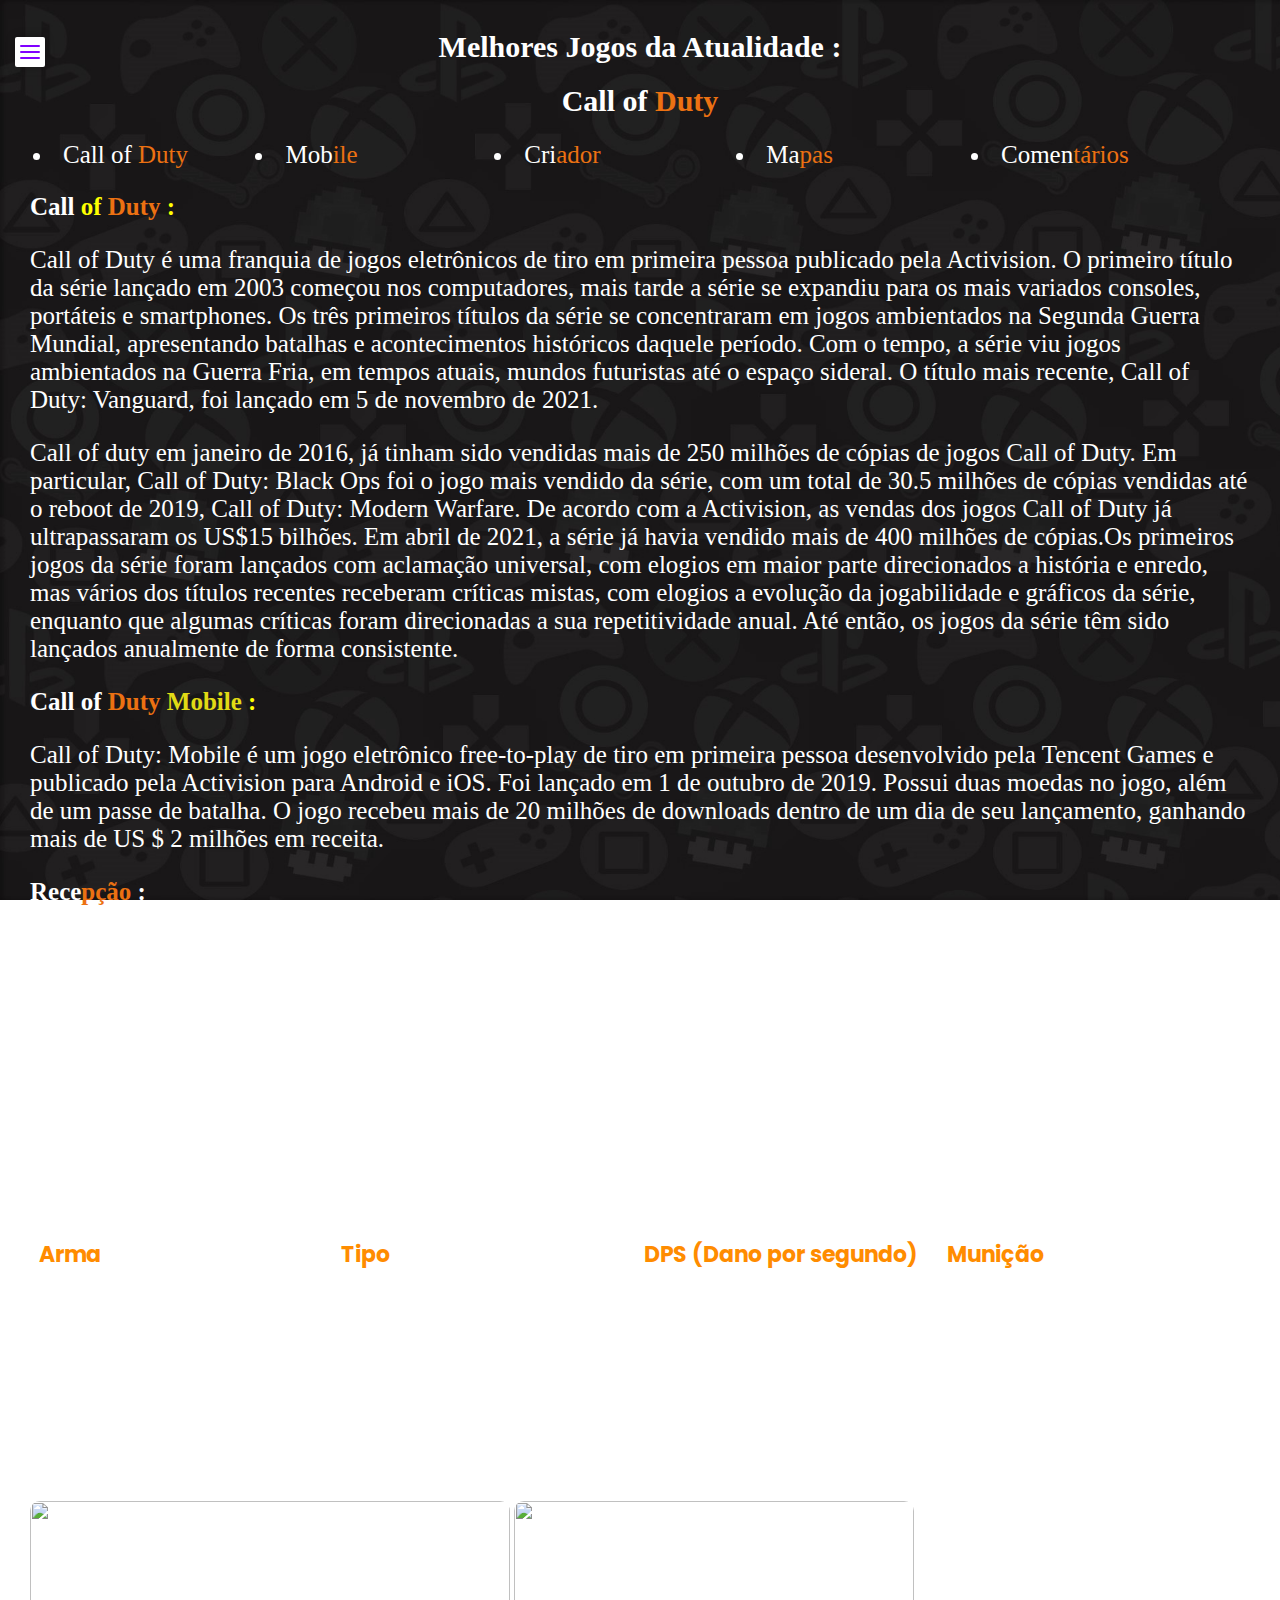
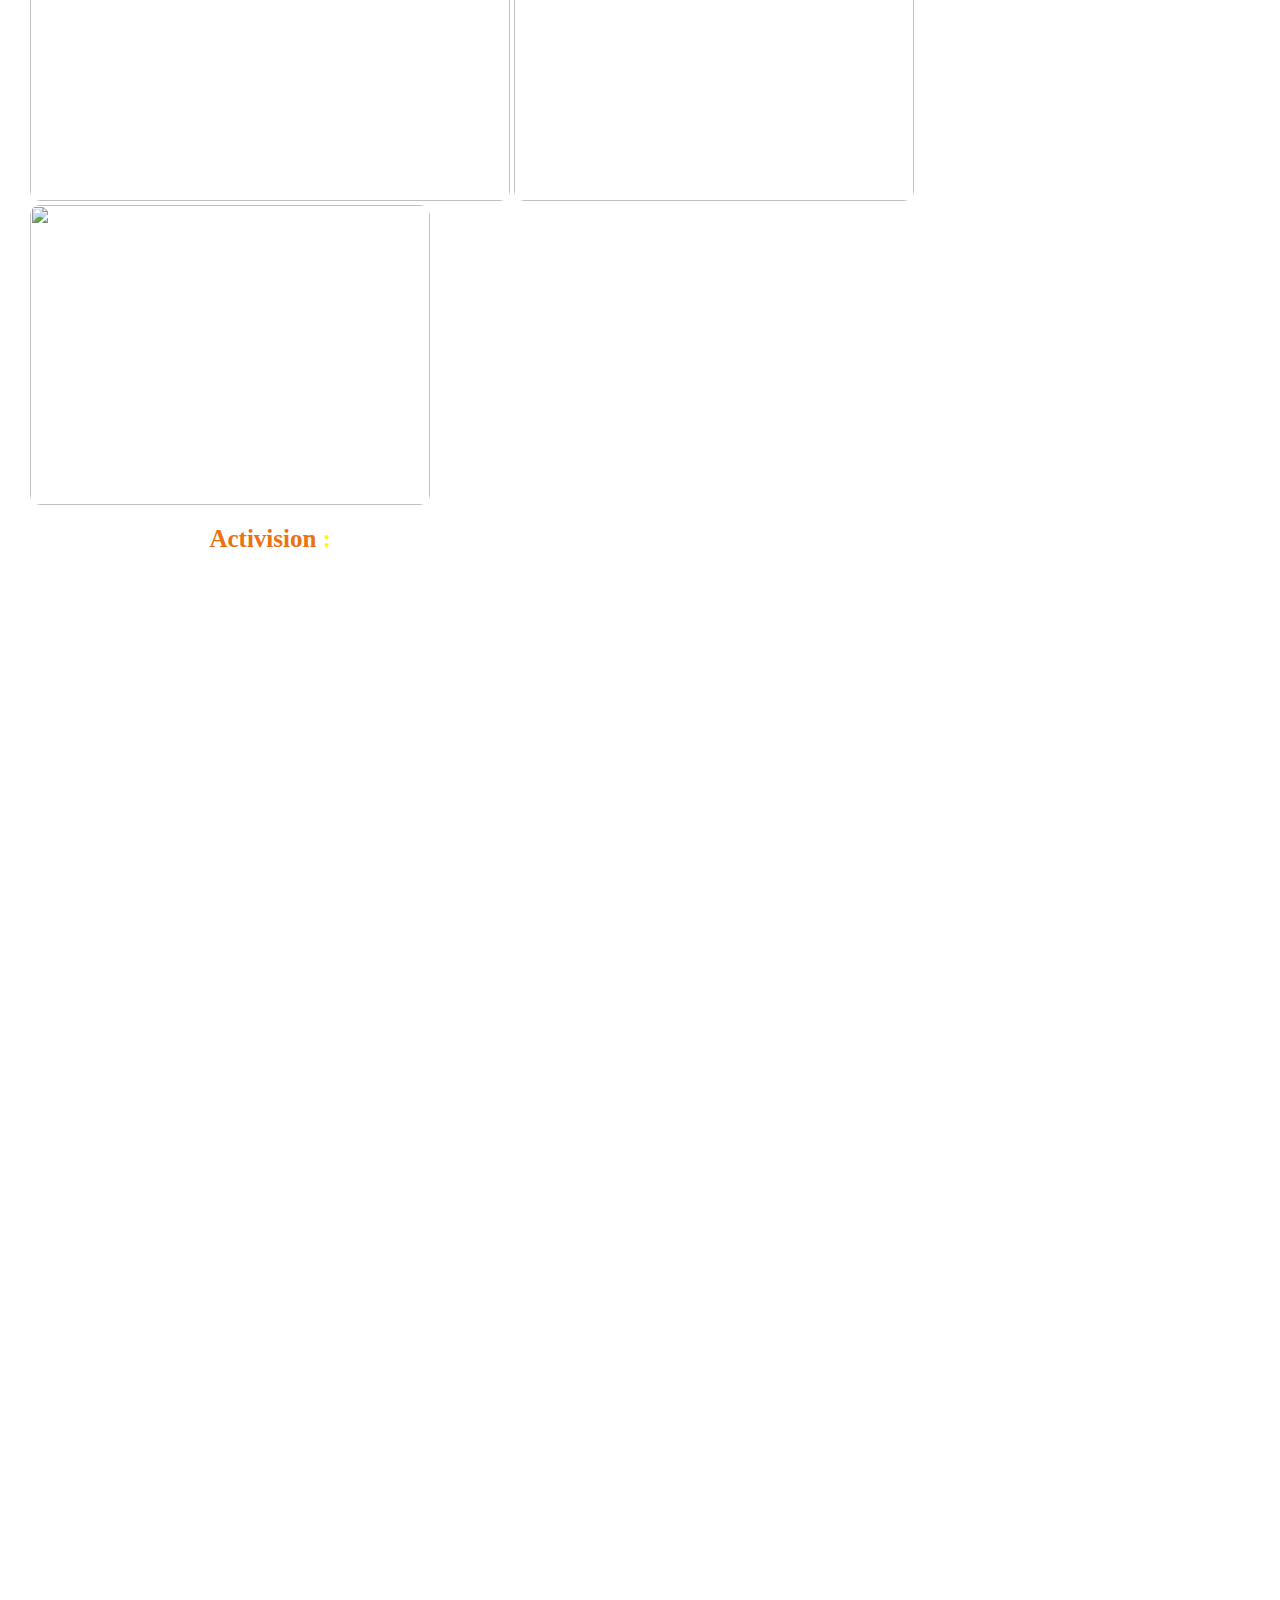
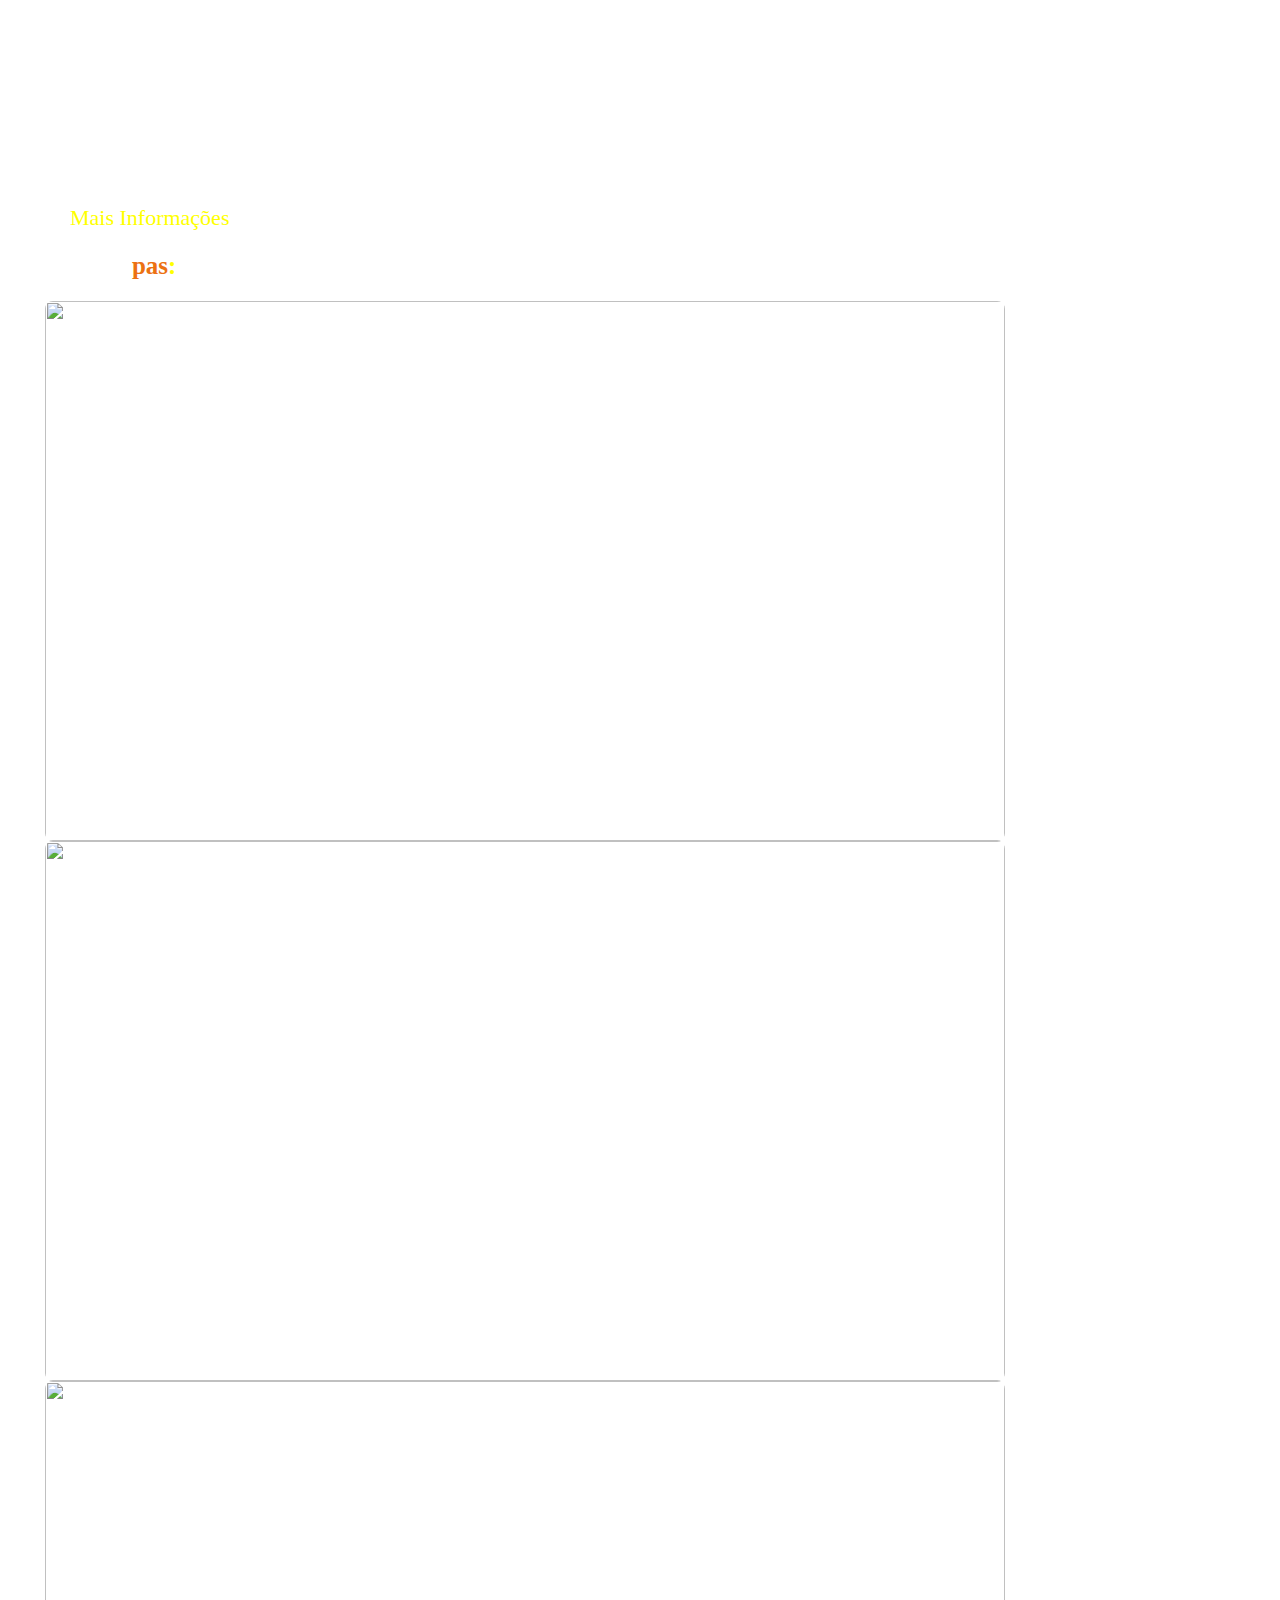
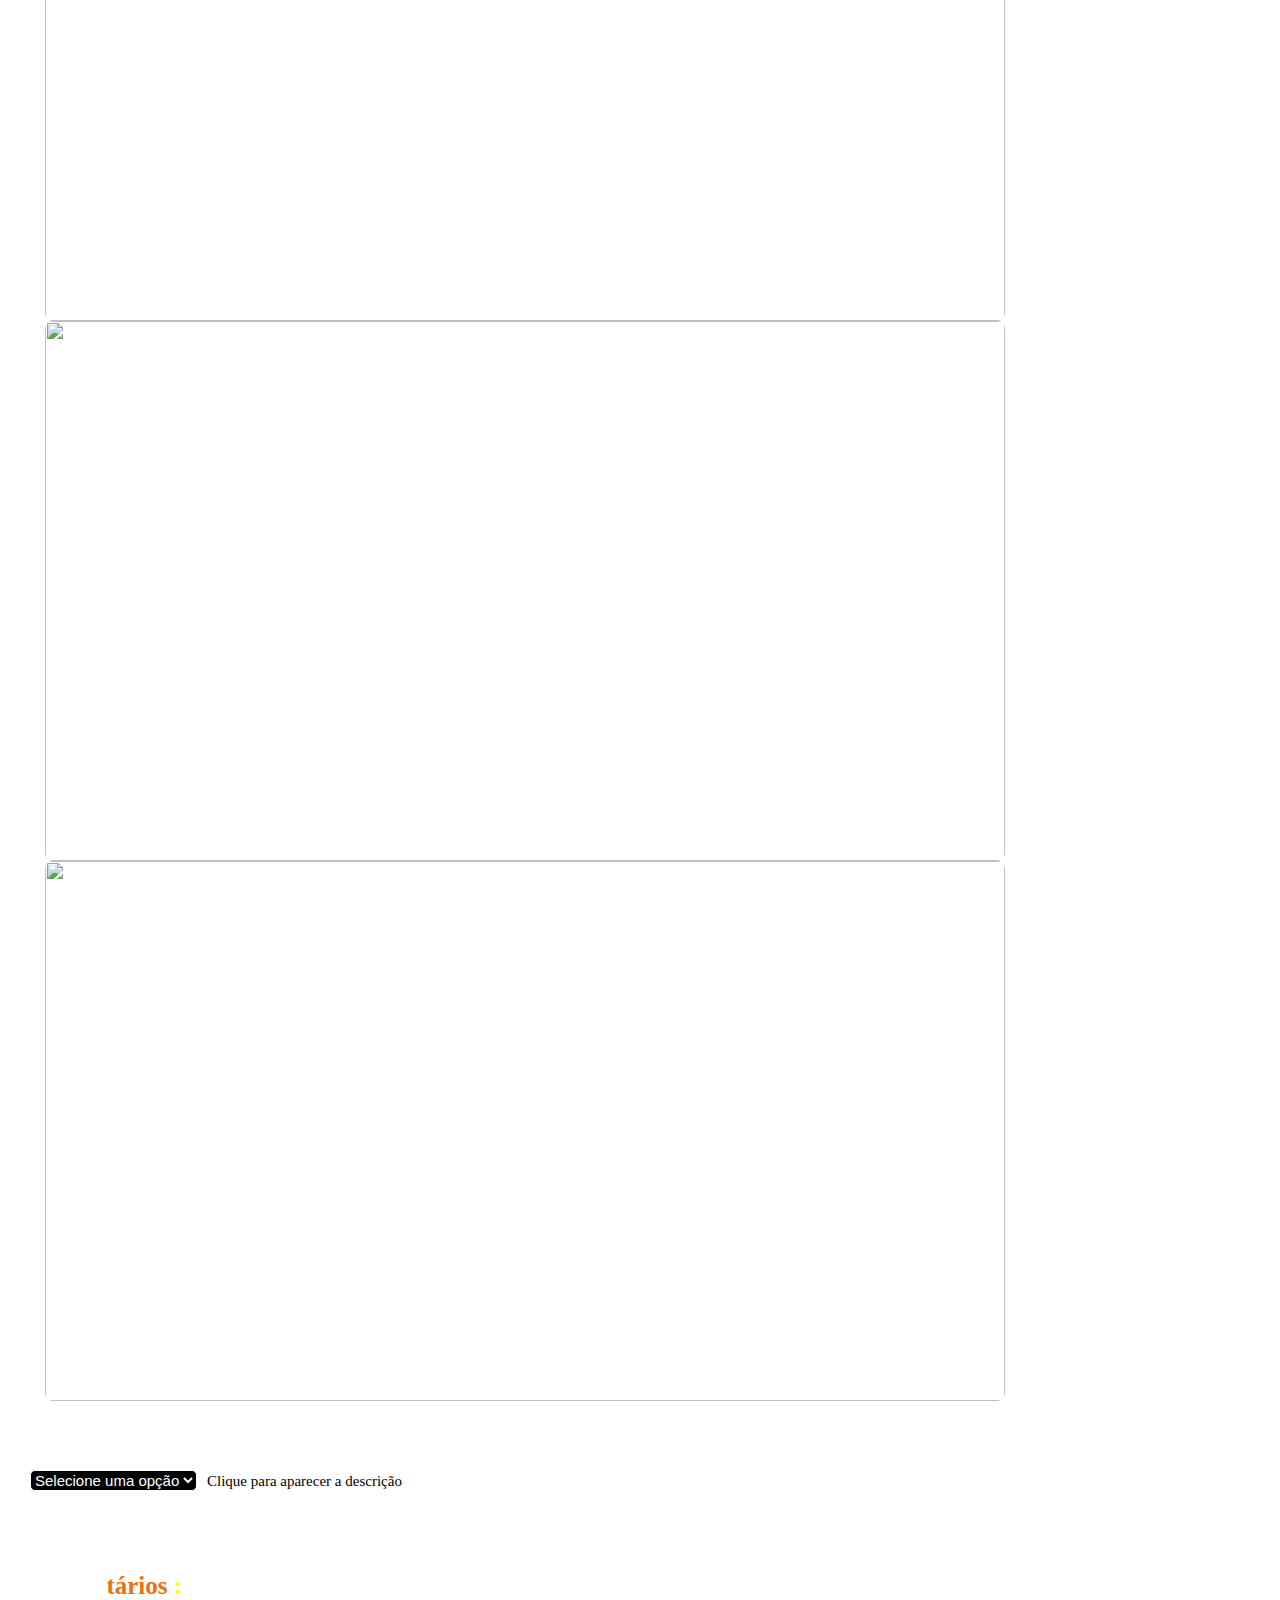
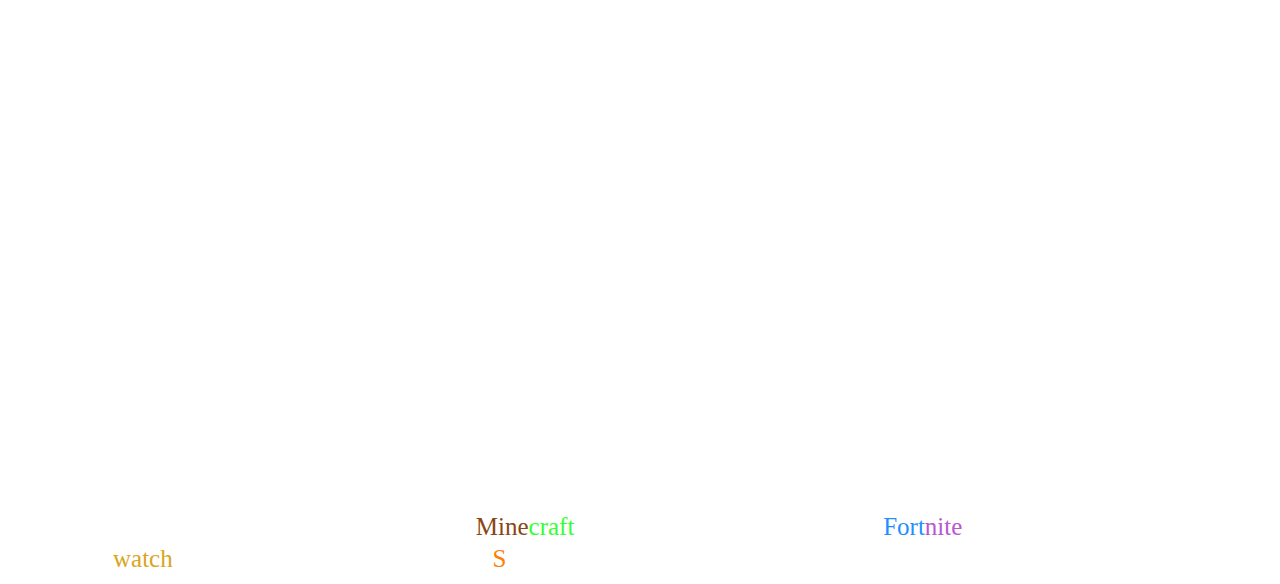
==== commit df3cb91f: "Add files via upload" ====
--- a/MJA_cod.html
+++ b/MJA_cod.html
@@ -115,11 +115,11 @@
 <h2><a name ="Mapas"><font class="titulo1">Top 5 Ma</font><font class="titulo2">pas</font>:</h2></a>
 <div class="carrousel">
 	<div class="cell"><a href="https://callofdutymaps.com/wp-content/uploads/nuketown2.jpg"><img src="https://callofdutymaps.com/wp-content/uploads/nuketown2.jpg"></a>
-	    <div class="overlay">
+	    <div class="overlay" id="blur">
 			<div class="title">Nuketown</div>
 			<p class="image__description">Call of Duty: Black Ops II</p>
 			<nav class="mapas">
-			<a class="btn" href="https://callofduty-fandom-com.translate.goog/wiki/Nuketown_(map)?_x_tr_sl=en&_x_tr_tl=pt&_x_tr_hl=pt-BR&_x_tr_pto=sc">Descrição</a>
+			<button class="btn" onclick="toggle()">Descrição</button>
 			<a class="btn" href="https://callofdutymaps.com/wp-content/uploads/nuketown2.jpg">Tela Cheia</a></nav>
 		</div>
 	</div>
@@ -128,7 +128,7 @@
 			<div class="title">Crash</div>
 			<p class="image__description">Call of Duty: Modern Warfare 4</p>
 			<nav class="mapas">
-			<a class="btn" href="https://callofduty-fandom-com.translate.goog/wiki/Crash_(map)?_x_tr_sl=en&_x_tr_tl=pt&_x_tr_hl=pt-BR&_x_tr_pto=sc">Descrição</a>
+			<button class="btn" onclick="toggle2()">Descrição</button>
 			<a class="btn" href="https://callofdutymaps.com/wp-content/uploads/crashmobile1.jpg">Tela Cheia</a></nav>
 		</div></a>
 	</div>
@@ -159,6 +159,18 @@
 			<a class="btn" href="https://callofdutymaps.com/wp-content/uploads/summit1.jpg">Tela Cheia</a></nav>
 		</div></a>
 	</div>
+</div>
+<div class="popup" id="popup">
+	<h2>Descrição</h2>
+	<p>O mapa é baseado em um típico subúrbio dos Estados Unidos da década de 1950 usado para demonstrar os efeitos de uma arma nuclear em uma área residencial; manequins, bem como edifícios e veículos acessíveis aparecem em todo o mapa. No final de cada jogo jogado em Nuketown, uma bomba nuclear explode durante a sequência do placar.</p>
+	<a class="btn2" href="https://callofduty-fandom-com.translate.goog/wiki/Nuketown_(map)?_x_tr_sl=en&_x_tr_tl=pt&_x_tr_hl=pt-BR&_x_tr_pto=sc">Saiba mais</a>
+	<button class="btn2" onclick="toggle()">Fechar</button>
+</div>
+<div class="popup" id="popup2">
+	<h2>Descrição</h2>
+	<p>Crash é um dos menores mapas disponíveis atualmente. Pego de Call of Duty: Modern Warfare, ele oferece vários prédios para serem usados como barreira de proteção. Um sonho para qualquer amante da SMG. Nesse mapa, você terá inúmeras oportunidades de correr e atirar pelos corredores, entrando e saindo de coberturas, ao mesmo tempo que evita cair numa emboscada.</p>
+	<a class="btn2" href="https://callofduty-fandom-com.translate.goog/wiki/Crash_(map)?_x_tr_sl=en&_x_tr_tl=pt&_x_tr_hl=pt-BR&_x_tr_pto=sc">Saiba mais</a>
+	<button class="btn2" onclick="toggle2()">Fechar</button>
 </div>
 <script src="https://unpkg.com/flickity@2/dist/flickity.pkgd.min.js"></script>
 <script type="text/javascript">
@@ -168,6 +180,8 @@
 	wrapAround:true,
 	freeScroll: true
 });
+</script>
+<script type="text/javascript">
 </script>
 <!--Final do Carrossel-->
 <h2>Personagens mais famosos do jogo :</h2>
--- a/cod.css
+++ b/cod.css
@@ -1,9 +1,9 @@
-    h6.gdikj{
-		font-family: Bahnschrift SemiBold;
-		font-size: 30px;
-		text-align:center ;
-		color:white ;
-	}
+@import url('https://fonts.googleapis.com/css2?family= Poppins: wght @800 & display=swap');
+*{
+	/* margin: 0;
+	padding: 0;*/
+	box-sizing: border-box;
+}
 	h2{
 		font-family:  comic sans ms;
 		font-size: 25px;
@@ -166,6 +166,37 @@
 		align-items: center;
 		justify-content: center;
 	}
+	.overlay#blur.active{
+		filter: blur(20px);
+		pointer-events: none;
+		user-select: none;
+	}
+	.popup{
+		position: fixed;
+		top: 40%;
+		left: 50%;
+		transform: translate(-50%, -50%);
+		width: 600px;
+		padding: 50px;
+		box-shadow: 0 5px 30px rgba(0,0,0,.30);
+		background: #fff;
+		visibility: hidden;
+		opacity: 0;
+		transition: 0.5s;
+		color: #000;
+	}
+	.popup.active{
+		visibility: visible;
+		opacity: 1;
+		transition: 0.5s;
+		top: 50%;
+	}
+	.popup h2{
+		color: #000;
+	}
+	.popup p{
+		color: #000;
+	}
 	.title{
 		font-size: 2em;
 		font-weight: bold;
@@ -185,12 +216,30 @@
 		background: #ffffff;
 		color: #000;
 		font-size: 14px;
-		font-weight: bold;
+		font-weight: 600;
+		font-family: comic sans ms;
 		cursor: pointer;
 		transition: .5s ease-in-out;
 		margin-left: 15px;
+		border: 1px solid white;
 	}
 	.btn:hover{
+		box-shadow: 0px 7px 10px rgba(0,0,0,0.5);
+	}
+	.btn2{
+		text-decoration: none;
+		padding: 0.5rem 1rem;
+		background: #000;
+		color: #fff;
+		font-size: 14px;
+		font-weight: 600;
+		font-family: comic sans ms;
+		cursor: pointer;
+		transition: .5s ease-in-out;
+		margin-left: 15px;
+		border: 1px solid black;
+	}
+	.btn2:hover{
 		box-shadow: 0px 7px 10px rgba(0,0,0,0.5);
 	}
 	.slide{
